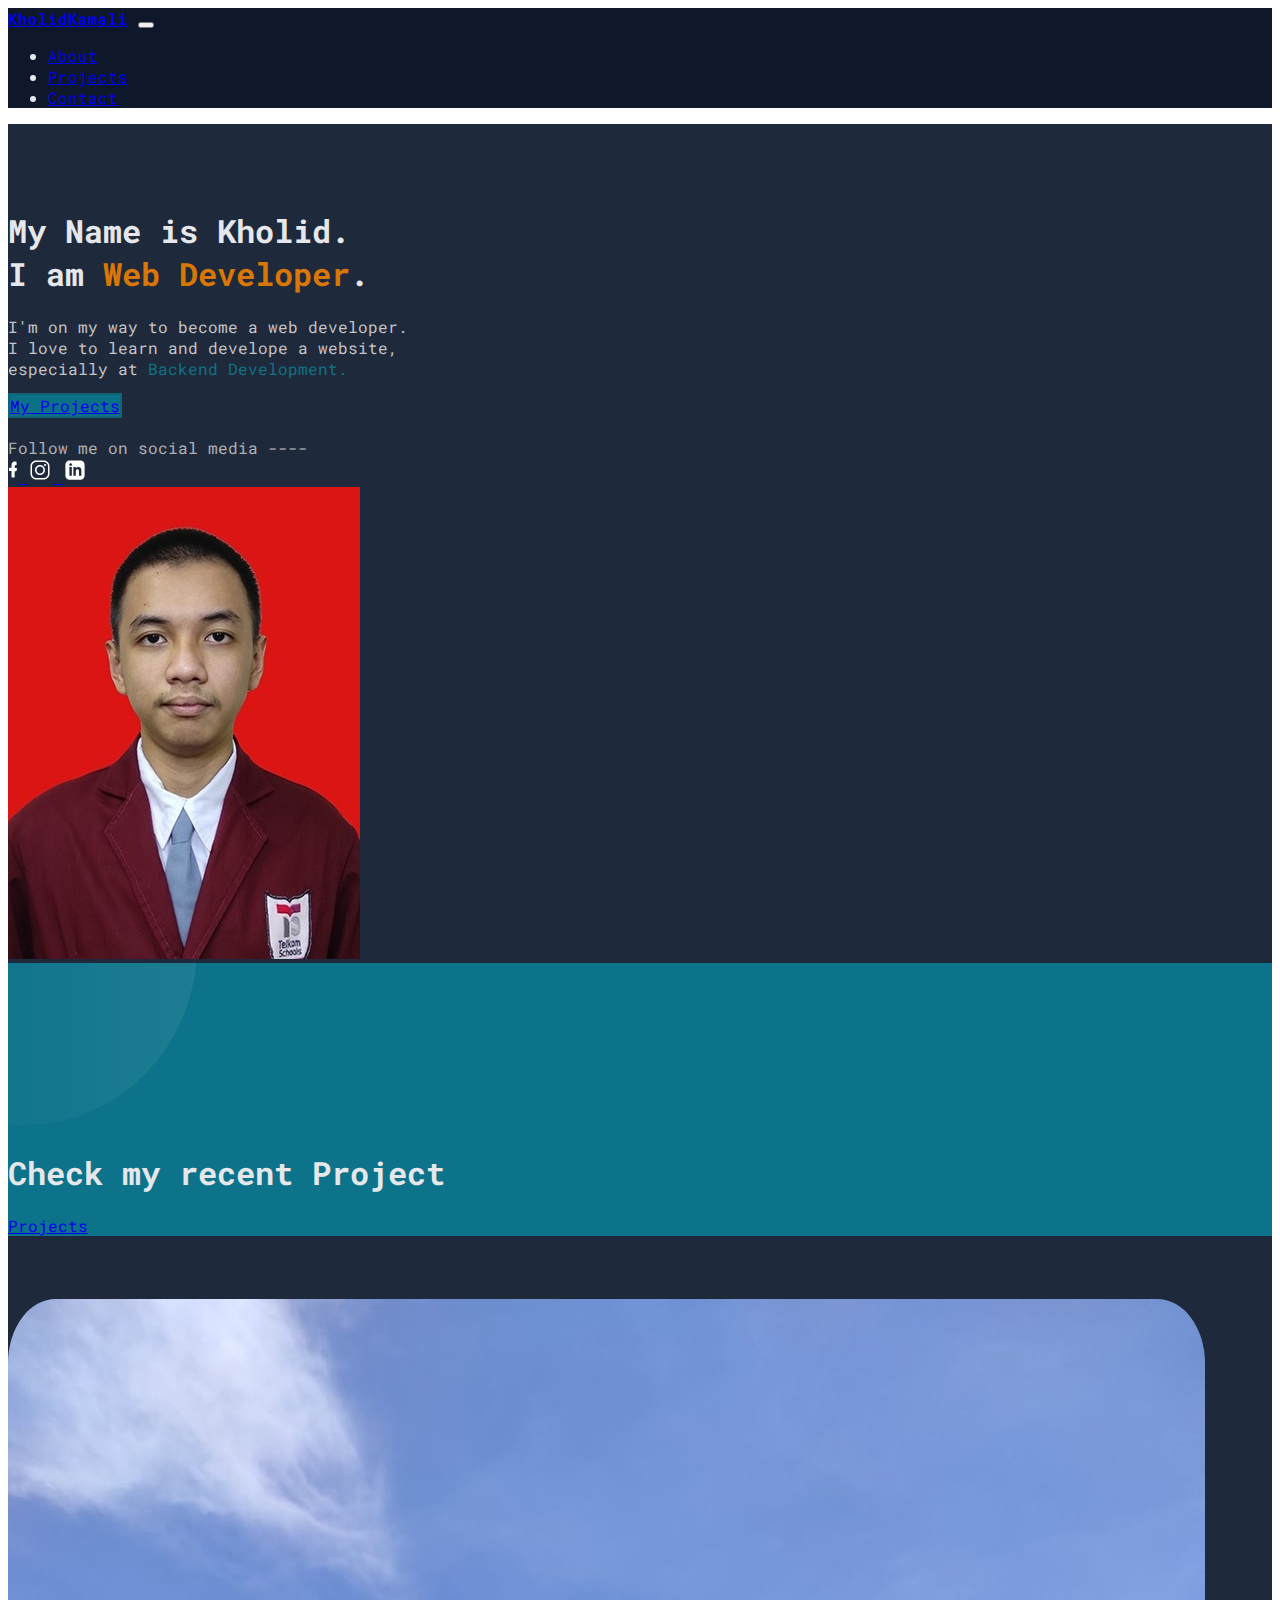
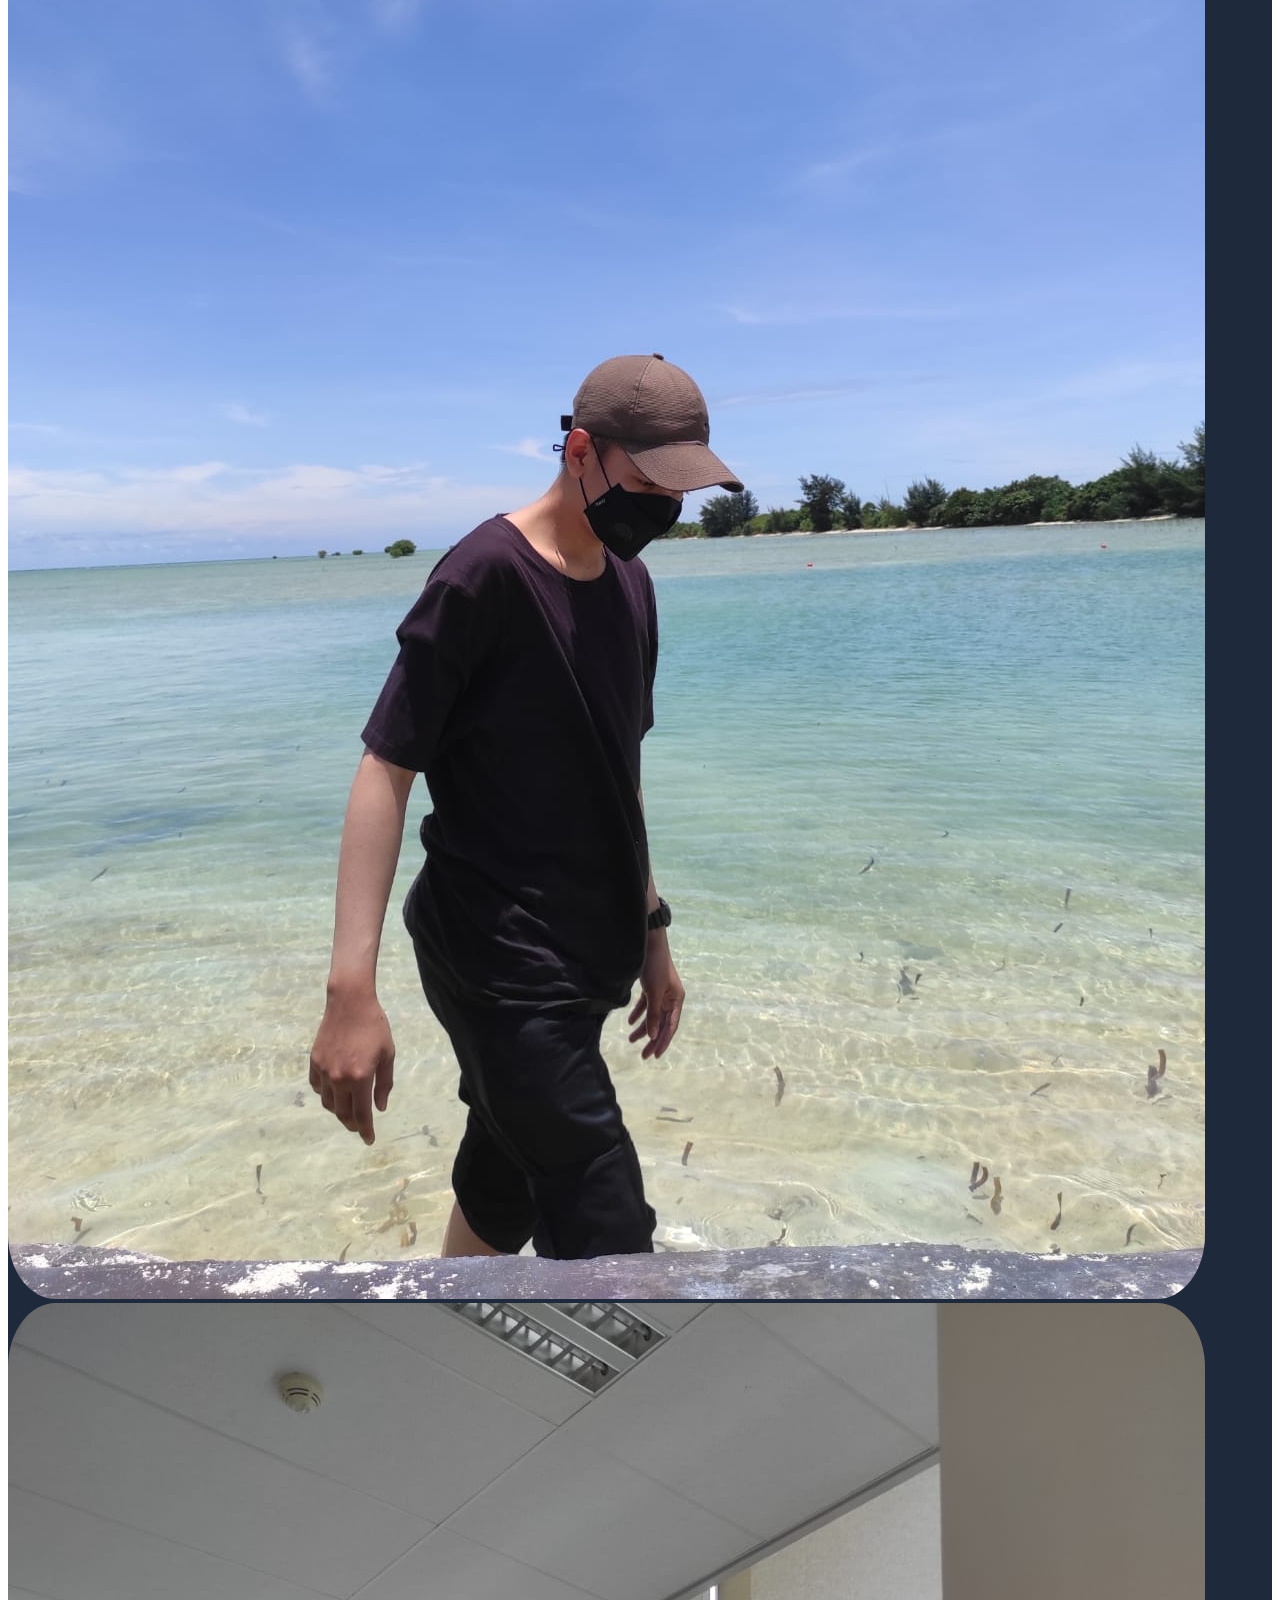
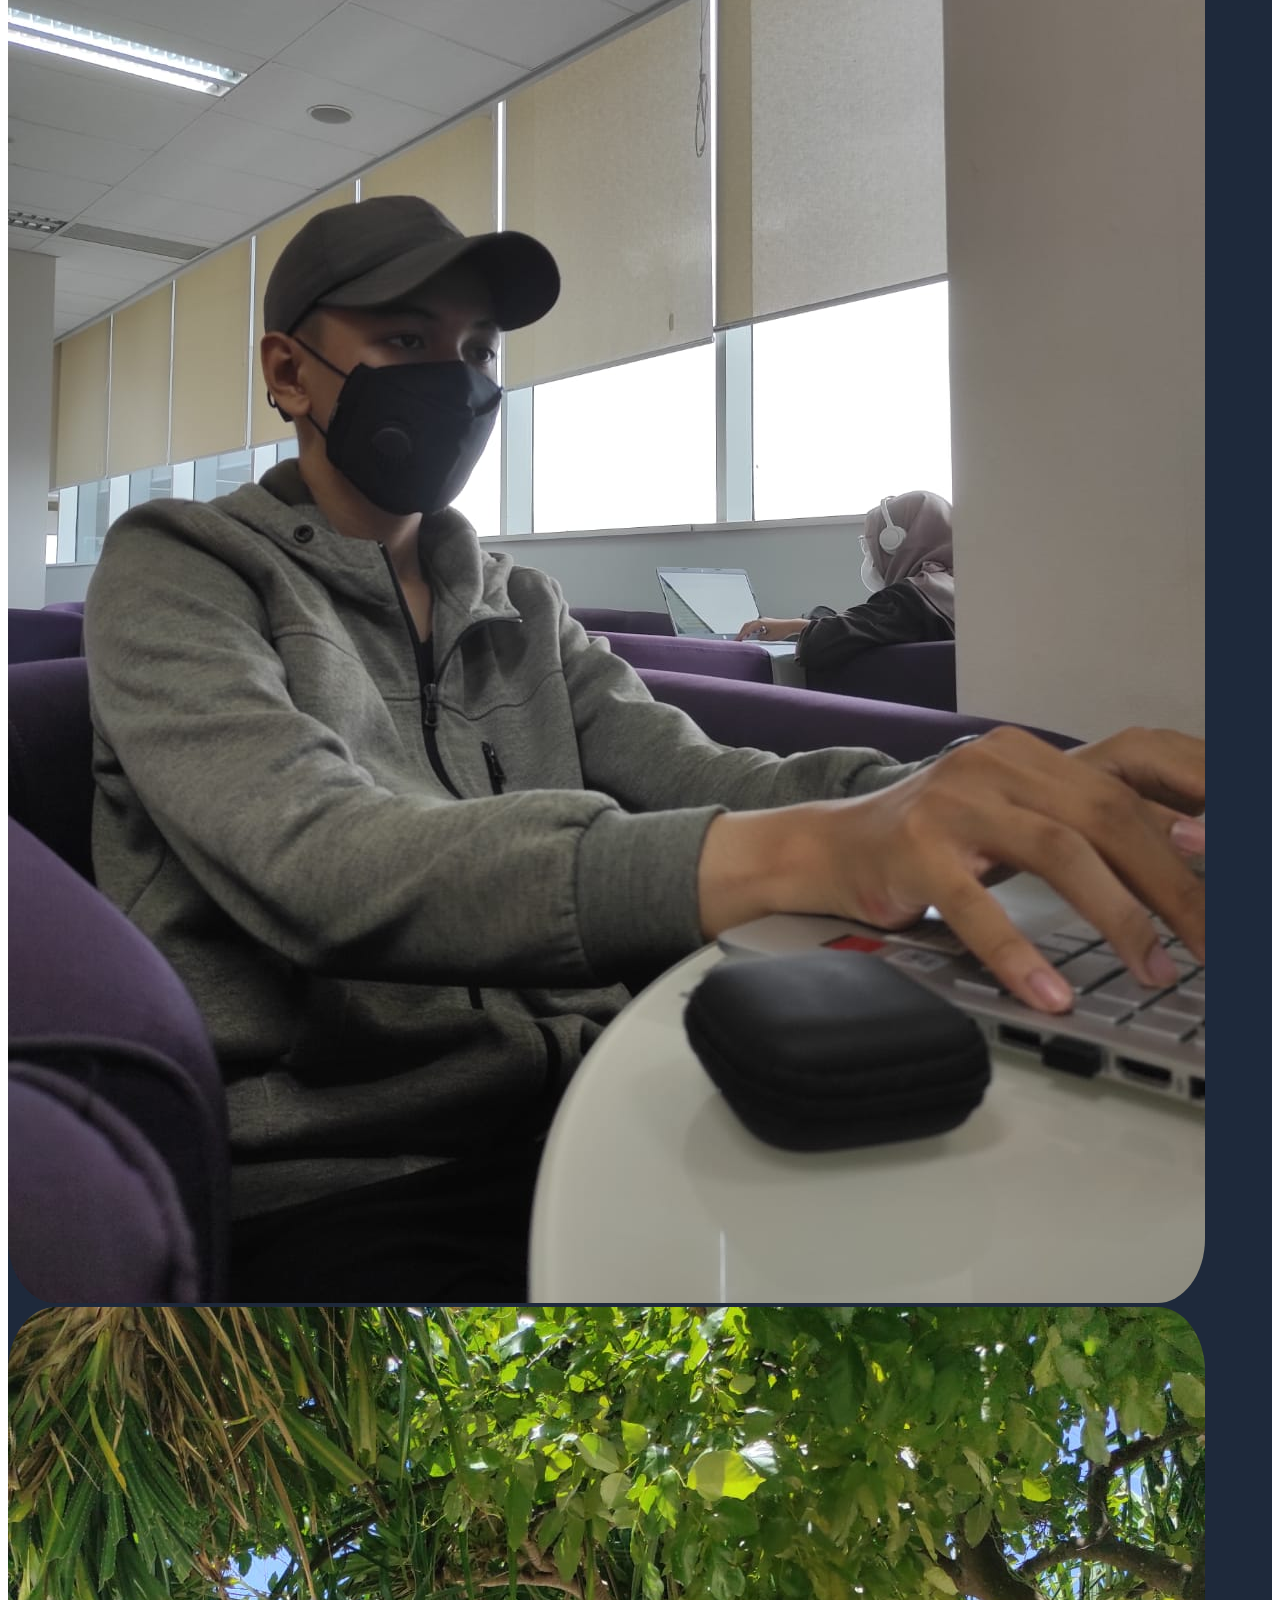
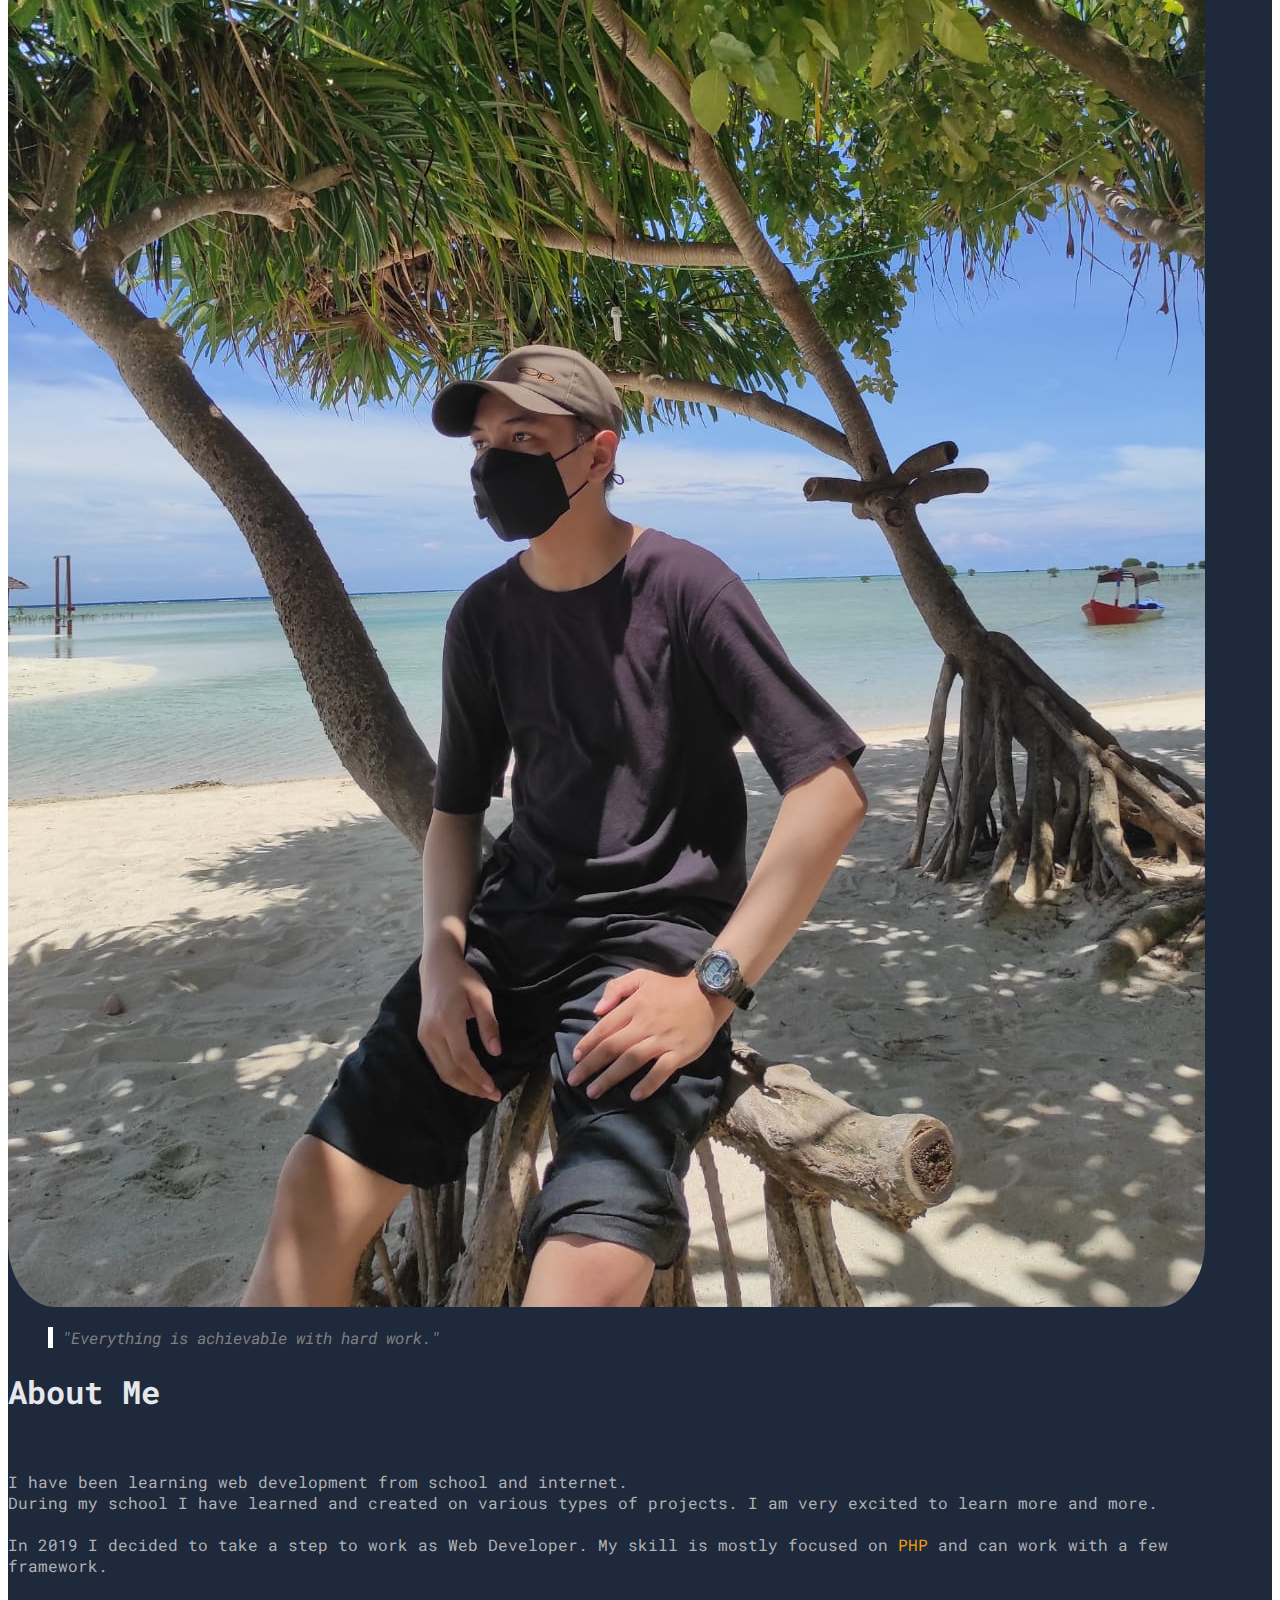
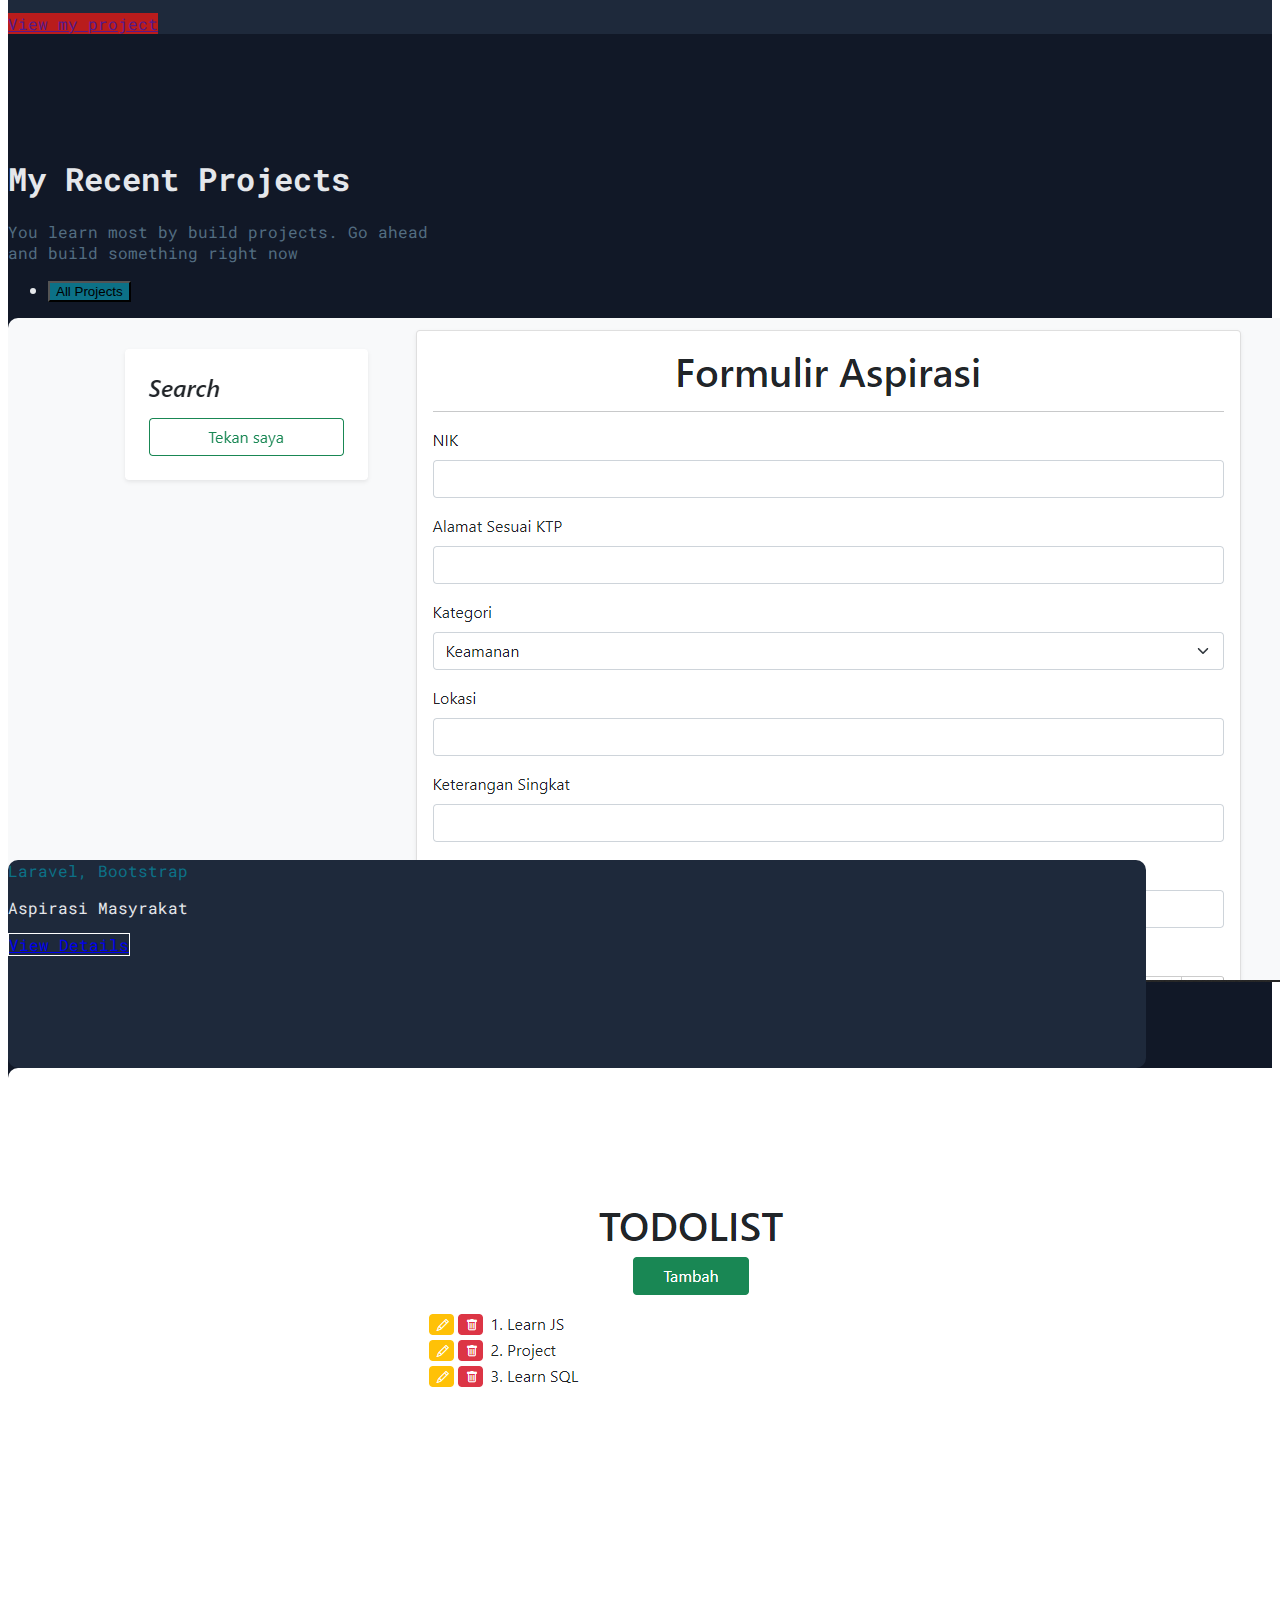
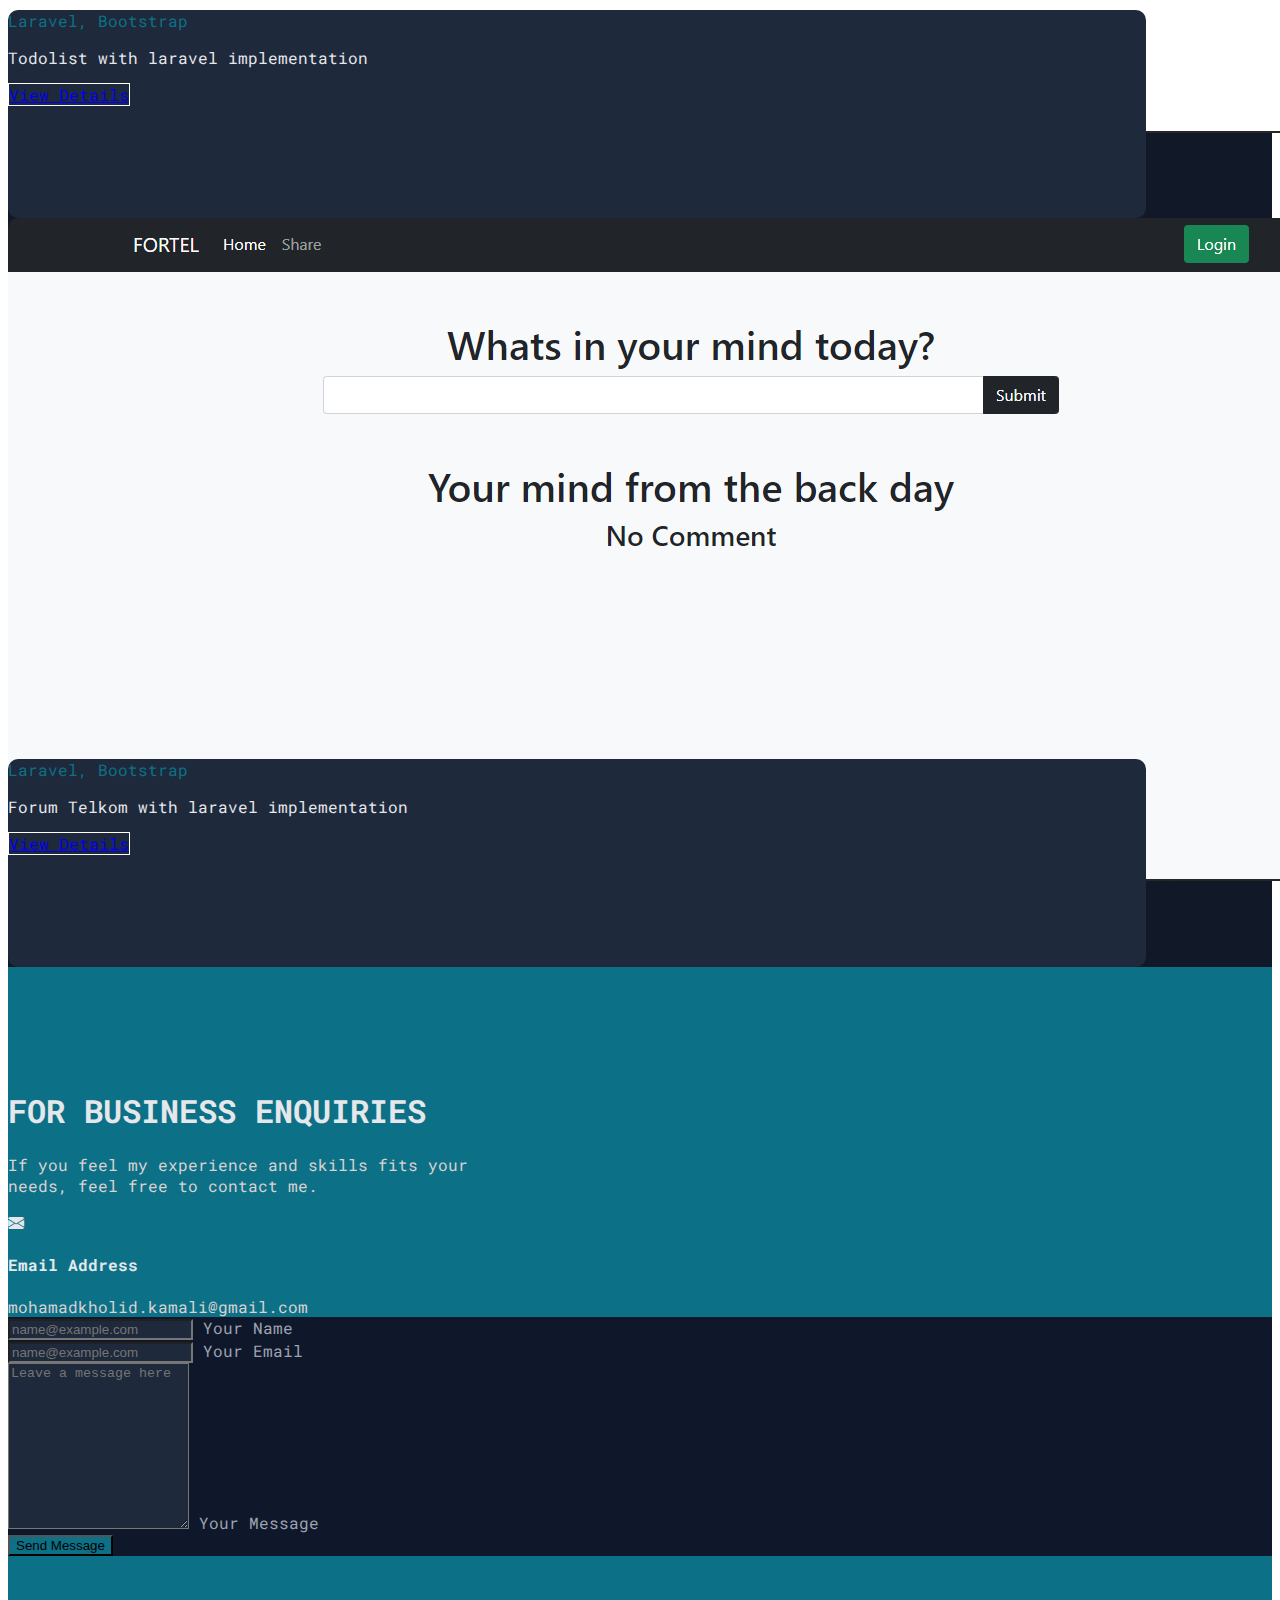
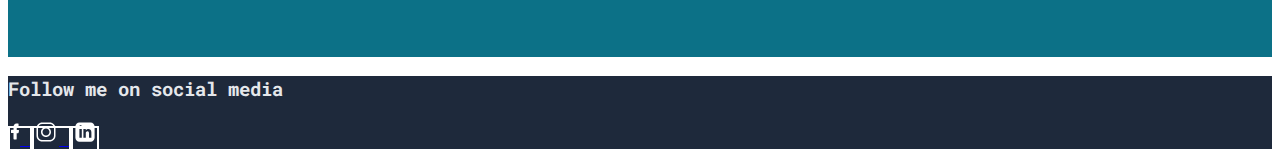
==== index.html @ e08e9ad6 "V2 Portfolio" ====
<!doctype html>
<html lang="en">

<head>
    <meta charset="utf-8">
    <meta name="viewport" content="width=device-width, initial-scale=1">
    <title>Mohamad Kholid Kamali - Portfolio</title>
    <link href="https://cdn.jsdelivr.net/npm/bootstrap@5.2.0-beta1/dist/css/bootstrap.min.css" rel="stylesheet"
        integrity="sha384-0evHe/X+R7YkIZDRvuzKMRqM+OrBnVFBL6DOitfPri4tjfHxaWutUpFmBp4vmVor" crossorigin="anonymous">
    <link href="https://fonts.googleapis.com/css2?family=Roboto+Mono:wght@500&display=swap" rel="stylesheet">
    <link rel="stylesheet" href="https://cdn.jsdelivr.net/npm/bootstrap-icons@1.8.3/font/bootstrap-icons.css">
    <link rel="stylesheet" href="style.css">
</head>

<body>
    <!-- Navbar -->
    <nav class="navbar sticky-top navbar-expand-lg navbar-dark" style="background-color: #0F172A;">
        <div class="container">
            <a class="navbar-brand ps-1 fs-3" style="font-weight: bold;" href="#">KholidKamali</a>
            <button class="navbar-toggler" type="button" data-bs-toggle="collapse" data-bs-target="#navbarNav"
                aria-controls="navbarNav" aria-expanded="false" aria-label="Toggle navigation">
                <span class="navbar-toggler-icon"></span>
            </button>
            <div class="collapse navbar-collapse justify-content-end" id="navbarNav">
                <ul class="navbar-nav">
                    <li class="nav-item px-3 py-2">
                        <a class="nav-link" aria-current="page" href="#about">About</a>
                    </li>
                    <li class="nav-item px-3 py-2">
                        <a class="nav-link" aria-current="page" href="#project">Projects</a>
                    </li>
                    <li class="nav-item px-3 py-2">
                        <a class="nav-link" aria-current="page" href="#contact">Contact</a>
                    </li>
                </ul>
            </div>
        </div>
    </nav>

    <main style="background-color: #1E293B;" data-bs-spy="scroll" data-bs-target="#navbar-example2" data-bs-root-margin="0px 0px -40%" data-bs-smooth-scroll="true" class="scrollspy-example" tabindex="0">

        <!-- Hero -->
        <div class="px-2 pb-5 text-white container" style="padding-top: 5%;">
            <div class="row pb-4">
                <div class="col-md-8">
                    <h1 style="color: #E5E7EB;">
                        My Name is Kholid. <br>
                        I am <span style="color: #D97706;">Web Developer</span>.
                    </h1>
                    <p class="my-4 fs-5" style="color: #c4c4c7;" >
                        I'm on my way to become a web developer. <br>
                        I love to learn and develope a website, <br>
                        especially at <span style="color: #117185;" id="hero-backend">Backend Development.</span>
                    </p>
                    <a href="#project" class="btn btn-lg py-3 px-4 mt-4 mb-5 text-white" style="font-size: 1rem;" id="hero-button">My Projects</a> <br><br>
                    <span style="color: #b0b1b5;">Follow me on social media ----</span>
                    <div class="mt-2 mb-4">
                        <a href="https://web.facebook.com/kholid.kamali.1" class="btn rounded-circle px-3 py-2" style="border: 2px;" id="sosmed">
                            <svg width="10" height="23" viewBox="-1 2 10 16" class="fill-current" style="fill: white;">
                                <path d="M7.43902 6.4H6.19918H5.75639V5.88387V4.28387V3.76774H6.19918H7.12906C7.3726 3.76774 7.57186 3.56129 7.57186 3.25161V0.516129C7.57186 0.232258 7.39474 0 7.12906 0H5.51285C3.76379 0 2.54609 1.44516 2.54609 3.5871V5.83226V6.34839H2.10329H0.597778C0.287819 6.34839 0 6.63226 0 7.04516V8.90323C0 9.26452 0.243539 9.6 0.597778 9.6H2.05902H2.50181V10.1161V15.3032C2.50181 15.6645 2.74535 16 3.09959 16H5.18075C5.31359 16 5.42429 15.9226 5.51285 15.8194C5.60141 15.7161 5.66783 15.5355 5.66783 15.3806V10.1419V9.62581H6.13276H7.12906C7.41688 9.62581 7.63828 9.41935 7.68256 9.10968V9.08387V9.05806L7.99252 7.27742C8.01466 7.09677 7.99252 6.89032 7.85968 6.68387C7.8154 6.55484 7.61614 6.42581 7.43902 6.4Z"></path>
                            </svg>
                        </a>
                        <a href="https://www.instagram.com/kholid_kk/" class="btn rounded-circle px-2 py-2" style="border: 2px;" id="sosmed">
                            <svg xmlns="http://www.w3.org/2000/svg" viewBox="0 0 50 50" width="25px" height="25px" class="fill-current" style="fill: white;">
                                <path d="M 16.5 5 C 10.16639 5 5 10.16639 5 16.5 L 5 31.5 C 5 37.832757 10.166209 43 16.5 43 L 31.5 43 C 37.832938 43 43 37.832938 43 31.5 L 43 16.5 C 43 10.166209 37.832757 5 31.5 5 L 16.5 5 z M 16.5 8 L 31.5 8 C 36.211243 8 40 11.787791 40 16.5 L 40 31.5 C 40 36.211062 36.211062 40 31.5 40 L 16.5 40 C 11.787791 40 8 36.211243 8 31.5 L 8 16.5 C 8 11.78761 11.78761 8 16.5 8 z M 34 12 C 32.895 12 32 12.895 32 14 C 32 15.105 32.895 16 34 16 C 35.105 16 36 15.105 36 14 C 36 12.895 35.105 12 34 12 z M 24 14 C 18.495178 14 14 18.495178 14 24 C 14 29.504822 18.495178 34 24 34 C 29.504822 34 34 29.504822 34 24 C 34 18.495178 29.504822 14 24 14 z M 24 17 C 27.883178 17 31 20.116822 31 24 C 31 27.883178 27.883178 31 24 31 C 20.116822 31 17 27.883178 17 24 C 17 20.116822 20.116822 17 24 17 z"></path>
                            </svg>
                        </a>
                        <a href="http://www.linkedin.com/in/kholidkamali" class="btn rounded-circle px-2 py-2" style="border: 2px;" id="sosmed">
                            <svg xmlns="http://www.w3.org/2000/svg" width="24" height="24" viewBox="-3 -2 30 30" style="fill: white;">
                                <path d="M19 0h-14c-2.761 0-5 2.239-5 5v14c0 2.761 2.239 5 5 5h14c2.762 0 5-2.239 5-5v-14c0-2.761-2.238-5-5-5zm-11 19h-3v-11h3v11zm-1.5-12.268c-.966 0-1.75-.79-1.75-1.764s.784-1.764 1.75-1.764 1.75.79 1.75 1.764-.783 1.764-1.75 1.764zm13.5 12.268h-3v-5.604c0-3.368-4-3.113-4 0v5.604h-3v-11h3v1.765c1.396-2.586 7-2.777 7 2.476v6.759z"/>
                            </svg>
                        </a>
                    </div>
                </div>
                <div class="col-md-4">
                    <img src="/img/hero_img.jpg" alt="" class="">
                    <!-- <span id="hero-circle">
                        <svg width="93" height="93" viewBox="0 0 93 93" fill="none" xmlns="http://www.w3.org/2000/svg">
                            <circle cx="2.5" cy="2.5" r="2.5" fill="#3056D3"></circle>
                            <circle cx="2.5" cy="24.5" r="2.5" fill="#3056D3"></circle>
                            <circle cx="2.5" cy="46.5" r="2.5" fill="#3056D3"></circle>
                            <circle cx="2.5" cy="68.5" r="2.5" fill="#3056D3"></circle>
                            <circle cx="2.5" cy="90.5" r="2.5" fill="#3056D3"></circle>
                            <circle cx="24.5" cy="2.5" r="2.5" fill="#3056D3"></circle>
                            <circle cx="24.5" cy="24.5" r="2.5" fill="#3056D3"></circle>
                            <circle cx="24.5" cy="46.5" r="2.5" fill="#3056D3"></circle>
                            <circle cx="24.5" cy="68.5" r="2.5" fill="#3056D3"></circle>
                            <circle cx="24.5" cy="90.5" r="2.5" fill="#3056D3"></circle>
                            <circle cx="46.5" cy="2.5" r="2.5" fill="#3056D3"></circle>
                            <circle cx="46.5" cy="24.5" r="2.5" fill="#3056D3"></circle>
                            <circle cx="46.5" cy="46.5" r="2.5" fill="#3056D3"></circle>
                            <circle cx="46.5" cy="68.5" r="2.5" fill="#3056D3"></circle>
                            <circle cx="46.5" cy="90.5" r="2.5" fill="#3056D3"></circle>
                            <circle cx="68.5" cy="2.5" r="2.5" fill="#3056D3"></circle>
                            <circle cx="68.5" cy="24.5" r="2.5" fill="#3056D3"></circle>
                            <circle cx="68.5" cy="46.5" r="2.5" fill="#3056D3"></circle>
                            <circle cx="68.5" cy="68.5" r="2.5" fill="#3056D3"></circle>
                            <circle cx="68.5" cy="90.5" r="2.5" fill="#3056D3"></circle>
                            <circle cx="90.5" cy="2.5" r="2.5" fill="#3056D3"></circle>
                            <circle cx="90.5" cy="24.5" r="2.5" fill="#3056D3"></circle>
                            <circle cx="90.5" cy="46.5" r="2.5" fill="#3056D3"></circle>
                            <circle cx="90.5" cy="68.5" r="2.5" fill="#3056D3"></circle>
                            <circle cx="90.5" cy="90.5" r="2.5" fill="#3056D3"></circle>
                        </svg>
                    </span> -->
                </div>
            </div>
        </div>

        <!-- Action button : Project -->
        <div class="container-fluid w-100" style="background-color: #0d738a;">
            <span class="position-absolute  h-50 z-[-1]">
                <svg width="189" height="162" viewBox="0 0 189 162" fill="none" xmlns="http://www.w3.org/2000/svg">
                    <ellipse cx="16" cy="-16.5" rx="173" ry="178.5" transform="rotate(180 16 -16.5)" fill="url(#paint0_linear)"></ellipse>
                    <defs>
                        <linearGradient id="paint0_linear" x1="-157" y1="-107.754" x2="98.5011" y2="-106.425" gradientUnits="userSpaceOnUse">
                            <stop stop-color="white" stop-opacity="0.07"></stop>
                            <stop offset="1" stop-color="white" stop-opacity="0"></stop>
                        </linearGradient>
                    </defs>
                </svg>
            </span>
            <div class="container py-5">
                <div class="row">
                    <div class="col-md-10">
                        <h1>Check my recent Project</h1>
                    </div>
                    <div class="col-md-2">
                        <a href="#project" class="btn btn-danger px-4 py-3">Projects</a>
                    </div>
                </div>
            </div>
        </div>

        <!-- About -->
        <div class="container pb-5" style="margin-top: 5%;" id="about">
            <div class="row">
                <div class="col-md-6">
                    <div class="row">
                        <div class="col-6">
                            <img src="/img/me2.jpg" class="w-100 mb-4" style="border-radius: 4%;">
                            <img src="/img/me3.jpg" class="w-100 mb-4" style="border-radius: 4%;">
                        </div>
                        <div class="col-6 d-flex align-self-center">
                            <img src="/img/me1.jpg" class="w-100 mb-4" style="border-radius: 4%;">
                        </div>
                    </div>
                </div>
                <div class="col-md-1"></div>
                <div class="col-md-5 d-flex align-self-center">
                    <div>
                        <blockquote>
                            <span style="border-right: 5px solid white;"></span> 
                            <em style="color: grey;">&nbsp;"Everything is achievable with hard work."</em>
                        </blockquote>
                        <h1>About Me</h1> <br>
                        <p style="color: #b0b1b5; font-size:medium">
                            I have been learning web development from school and internet. <br>
                            During my school I have learned and created on various types of projects. I am very excited to learn more and more.
                            <br><br>
                            In 2019 I decided to take a step to work as Web Developer. My skill is mostly focused on 
                            <span style="color: #F59E0B;">PHP</span> and can work with a few framework.
                            <br><br>
                        </p>
                        <a href="" class="btn px-4 py-3 text-white" style="background-color: #B91C1C;">View my project</a>
                    </div>
                </div>
            </div>
        </div>

        <!-- Projects -->
        <div class="container-fluid" style="background-color: #111827; padding-top: 8%;" id="project">
            <div class="text-center pb-5" >
                <h1>My Recent Projects</h1>
                <p style="color: #536D81;" class="fs-5">
                    You learn most by build projects. Go ahead <br>
                    and build something right now
                </p>
            </div>
            <ul class="nav nav-pills mb-3 justify-content-center" id="pills-tab" role="tablist">
                <li class="nav-item" role="presentation">
                    <button class="nav-link active py-3 px-4 mb-5" id="pills-home-tab" data-bs-toggle="pill" data-bs-target="#pills-home" type="button" role="tab" aria-controls="pills-home" aria-selected="true" style="background-color: #0C7187;">
                        All Projects
                    </button>
                </li>
            </ul>
            <div class="tab-content pb-5" id="pills-tabContent">
                <div class="tab-pane fade show active" id="pills-home" role="tabpanel" aria-labelledby="pills-home-tab" tabindex="0">
                    <div class="container">
                        <div class="row">
                            <div class="col-md-4 mb-5">
                                <a href="https://github.com/mkholidkamali/lsp-aspirasi-masyarakat" target="_blank">
                                    <img src="/img/aspirasi.png" alt="" class="w-100" id="project-img" style="border-radius: 10px; position: relative; z-index: 1;">
                                </a>
                                <div class="mx-auto px-3 pt-4 text-center" style="background-color: #1E293B; border-radius: 10px; width: 90%; height: 13rem; margin-top: -10%; position: relative; z-index: 2;">
                                    <span style="color: #0C7187;">Laravel, Bootstrap</span>
                                    <p class="pt-2" style="color: #E5E7EB;">Aspirasi Masyrakat</p>
                                    <a href="https://github.com/mkholidkamali/lsp-aspirasi-masyarakat" target="_blank" class="btn text-white my-2 px-3 py-2" id="project-button">View Details</a>
                                </div>
                            </div>
                            <div class="col-md-4 mb-5">
                                <a href="https://github.com/mkholidkamali/project-laravel-todolist" target="_blank">
                                    <img src="/img/todolist.png" class="w-100" id="project-img" style="border-radius: 10px; position: relative; z-index: 1;">
                                </a>
                                <div class="mx-auto px-3 pt-4 text-center" style="background-color: #1E293B; border-radius: 10px; width: 90%; height: 13rem; margin-top: -10%; position: relative; z-index: 2;">
                                    <span style="color: #0C7187;">Laravel, Bootstrap</span>
                                    <p class="pt-2" style="color: #E5E7EB;">Todolist with laravel implementation</p>
                                    <a href="https://github.com/mkholidkamali/project-laravel-todolist" target="_blank" class="btn text-white my-2 px-3 py-2" id="project-button">View Details</a>
                                </div>
                            </div>
                            <div class="col-md-4 mb-5">
                                <a href="https://github.com/mkholidkamali/project-laravel-fortel" target="_blank">
                                    <img src="/img/fortel.png" alt="" class="w-100" id="project-img" style="border-radius: 10px; position: relative; z-index: 1;">
                                </a>
                                <div class="mx-auto px-3 pt-4 text-center" style="background-color: #1E293B; border-radius: 10px; width: 90%; height: 13rem; margin-top: -10%; position: relative; z-index: 2;">
                                    <span style="color: #0C7187;">Laravel, Bootstrap</span>
                                    <p class="pt-2" style="color: #E5E7EB;">Forum Telkom with laravel implementation</p>
                                    <a href="https://github.com/mkholidkamali/project-laravel-fortel" target="_blank" class="btn text-white my-2 px-3 py-2" id="project-button">View Details</a>
                                </div>
                            </div>
                        </div>
                    </div>
                </div>
            </div>
        </div>

        <!-- Contact -->
        <div class="container-fluid" style="background-color: #0C7187; padding-top: 8%; padding-bottom: 8%;" id="contact">
            <div class="container">
                <div class="row">
                    <div class="col-md-7">
                        <h1 class="pb-2">FOR BUSINESS ENQUIRIES</h1>
                        <p style="color: #dad1d1;">
                            If you feel my experience and skills fits your <br>
                            needs, feel free to contact me.
                        </p>
                        <div class="row pt-4">
                            <div class="col-md-2 text-center align-self-center">
                                <i class="bi bi-envelope-fill fs-2"></i>
                            </div>
                            <div class="col-md-10">
                                <h4>Email Address</h4>
                                <span style="color: #dad1d1;">mohamadkholid.kamali@gmail.com</span>
                            </div>
                        </div>
                    </div>
                    <div class="col-md-5 rounded p-5" style="background-color: #0F172A;">
                        <form action="https://formspree.io/f/moqrrdej" method="post">
                            <div class="form-floating mb-3" style="color: #9CA3AF;">
                                <input type="text" name="name" class="form-control" id="floatingInput" placeholder="name@example.com" style="background-color: #1E293B; color: #9CA3AF;" required>
                                <label for="floatingInput">Your Name</label>
                            </div>
                            <div class="form-floating mb-3" style="color: #9CA3AF;">
                                <input type="email" name="email" class="form-control" id="floatingInput" placeholder="name@example.com" style="background-color: #1E293B; color: #9CA3AF;" required>
                                <label for="floatingInput">Your Email</label>
                            </div>
                            <div class="form-floating" style="color: #9CA3AF;">
                                <textarea class="form-control" name="message" placeholder="Leave a message here" id="floatingTextarea2" style="height: 10rem;background-color: #1E293B; color: #9CA3AF;" required></textarea>
                                <label for="floatingTextarea2">Your Message</label>
                            </div>
                            <div class="mt-4 d-grid gap-2">
                                <button type="submit" name="submit" class="btn text-white" style="background-color: #0C7187;">
                                    Send Message
                                </button>
                            </div>
                        </form>
                    </div>
                </div>
            </div>
        </div>

    </main>

    <footer style="background-color: #1E293B; " class="container-fluid py-4 ">
        <div class="container d-flex justify-content-between">
            <h3 class="align-items-center pt-2">Follow me on social media</h3>
            <div>
                <a href="https://web.facebook.com/kholid.kamali.1" class="btn rounded-circle px-3 py-2" id="footer-sosmed">
                    <svg width="10" height="23" viewBox="-1 2 10 16" class="fill-current" style="fill: white;">
                        <path d="M7.43902 6.4H6.19918H5.75639V5.88387V4.28387V3.76774H6.19918H7.12906C7.3726 3.76774 7.57186 3.56129 7.57186 3.25161V0.516129C7.57186 0.232258 7.39474 0 7.12906 0H5.51285C3.76379 0 2.54609 1.44516 2.54609 3.5871V5.83226V6.34839H2.10329H0.597778C0.287819 6.34839 0 6.63226 0 7.04516V8.90323C0 9.26452 0.243539 9.6 0.597778 9.6H2.05902H2.50181V10.1161V15.3032C2.50181 15.6645 2.74535 16 3.09959 16H5.18075C5.31359 16 5.42429 15.9226 5.51285 15.8194C5.60141 15.7161 5.66783 15.5355 5.66783 15.3806V10.1419V9.62581H6.13276H7.12906C7.41688 9.62581 7.63828 9.41935 7.68256 9.10968V9.08387V9.05806L7.99252 7.27742C8.01466 7.09677 7.99252 6.89032 7.85968 6.68387C7.8154 6.55484 7.61614 6.42581 7.43902 6.4Z"></path>
                    </svg>
                </a>
                <a href="https://www.instagram.com/kholid_kk/" class="btn rounded-circle px-2 py-2" id="footer-sosmed">
                    <svg xmlns="http://www.w3.org/2000/svg" viewBox="0 0 50 50" width="25px" height="25px" class="fill-current" style="fill: white;">
                        <path d="M 16.5 5 C 10.16639 5 5 10.16639 5 16.5 L 5 31.5 C 5 37.832757 10.166209 43 16.5 43 L 31.5 43 C 37.832938 43 43 37.832938 43 31.5 L 43 16.5 C 43 10.166209 37.832757 5 31.5 5 L 16.5 5 z M 16.5 8 L 31.5 8 C 36.211243 8 40 11.787791 40 16.5 L 40 31.5 C 40 36.211062 36.211062 40 31.5 40 L 16.5 40 C 11.787791 40 8 36.211243 8 31.5 L 8 16.5 C 8 11.78761 11.78761 8 16.5 8 z M 34 12 C 32.895 12 32 12.895 32 14 C 32 15.105 32.895 16 34 16 C 35.105 16 36 15.105 36 14 C 36 12.895 35.105 12 34 12 z M 24 14 C 18.495178 14 14 18.495178 14 24 C 14 29.504822 18.495178 34 24 34 C 29.504822 34 34 29.504822 34 24 C 34 18.495178 29.504822 14 24 14 z M 24 17 C 27.883178 17 31 20.116822 31 24 C 31 27.883178 27.883178 31 24 31 C 20.116822 31 17 27.883178 17 24 C 17 20.116822 20.116822 17 24 17 z"></path>
                    </svg>
                </a>
                <a href="http://www.linkedin.com/in/kholidkamali" class="btn rounded-circle px-2 py-2" id="footer-sosmed">
                    <svg xmlns="http://www.w3.org/2000/svg" width="24" height="24" viewBox="-3 -2 30 30" style="fill: white;">
                        <path d="M19 0h-14c-2.761 0-5 2.239-5 5v14c0 2.761 2.239 5 5 5h14c2.762 0 5-2.239 5-5v-14c0-2.761-2.238-5-5-5zm-11 19h-3v-11h3v11zm-1.5-12.268c-.966 0-1.75-.79-1.75-1.764s.784-1.764 1.75-1.764 1.75.79 1.75 1.764-.783 1.764-1.75 1.764zm13.5 12.268h-3v-5.604c0-3.368-4-3.113-4 0v5.604h-3v-11h3v1.765c1.396-2.586 7-2.777 7 2.476v6.759z"/>
                    </svg>
                </a>
            </div>
        </div>
    </footer>


    <script src="https://cdn.jsdelivr.net/npm/bootstrap@5.2.0-beta1/dist/js/bootstrap.bundle.min.js"
        integrity="sha384-pprn3073KE6tl6bjs2QrFaJGz5/SUsLqktiwsUTF55Jfv3qYSDhgCecCxMW52nD2" crossorigin="anonymous">
    </script>
</body>

</html>
---- style.css ----
html {
    scroll-behavior: smooth;
}

body {
    font-family: 'Roboto Mono', monospace;
    color: #E5E7EB;
}

#hero-backend:hover {
    border-bottom: 5px solid #106477;
}

#hero-button {
    background-color: #0C7187;
    border: 2px solid #106477;
}

#hero-button:hover {
    background-color: #106477;
    border: 2px solid #106477;
}

#sosmed:hover {
    background-color: #0C7187;
    border: 2px solid #0C7187;
}

#project-img {
    transition: transform 150ms ease-in-out;
}

#project-img:hover {
    transform: scale(1.1);
}

#project-button {
    border: 1px solid white;
}

#project-button:hover {
    border: 1px solid #0C7187;
    background-color: #0C7187;
}

#footer-sosmed {
    border: 2px solid white;
}

#footer-sosmed:hover {
    background-color: #0C7187;
    border: 2px solid #0C7187;
}

/* #hero-circle {
    position: absolute;
    top: 30%;
    right: 30%;
} */

/* #navbars li {
    padding-top: 10%;
} */
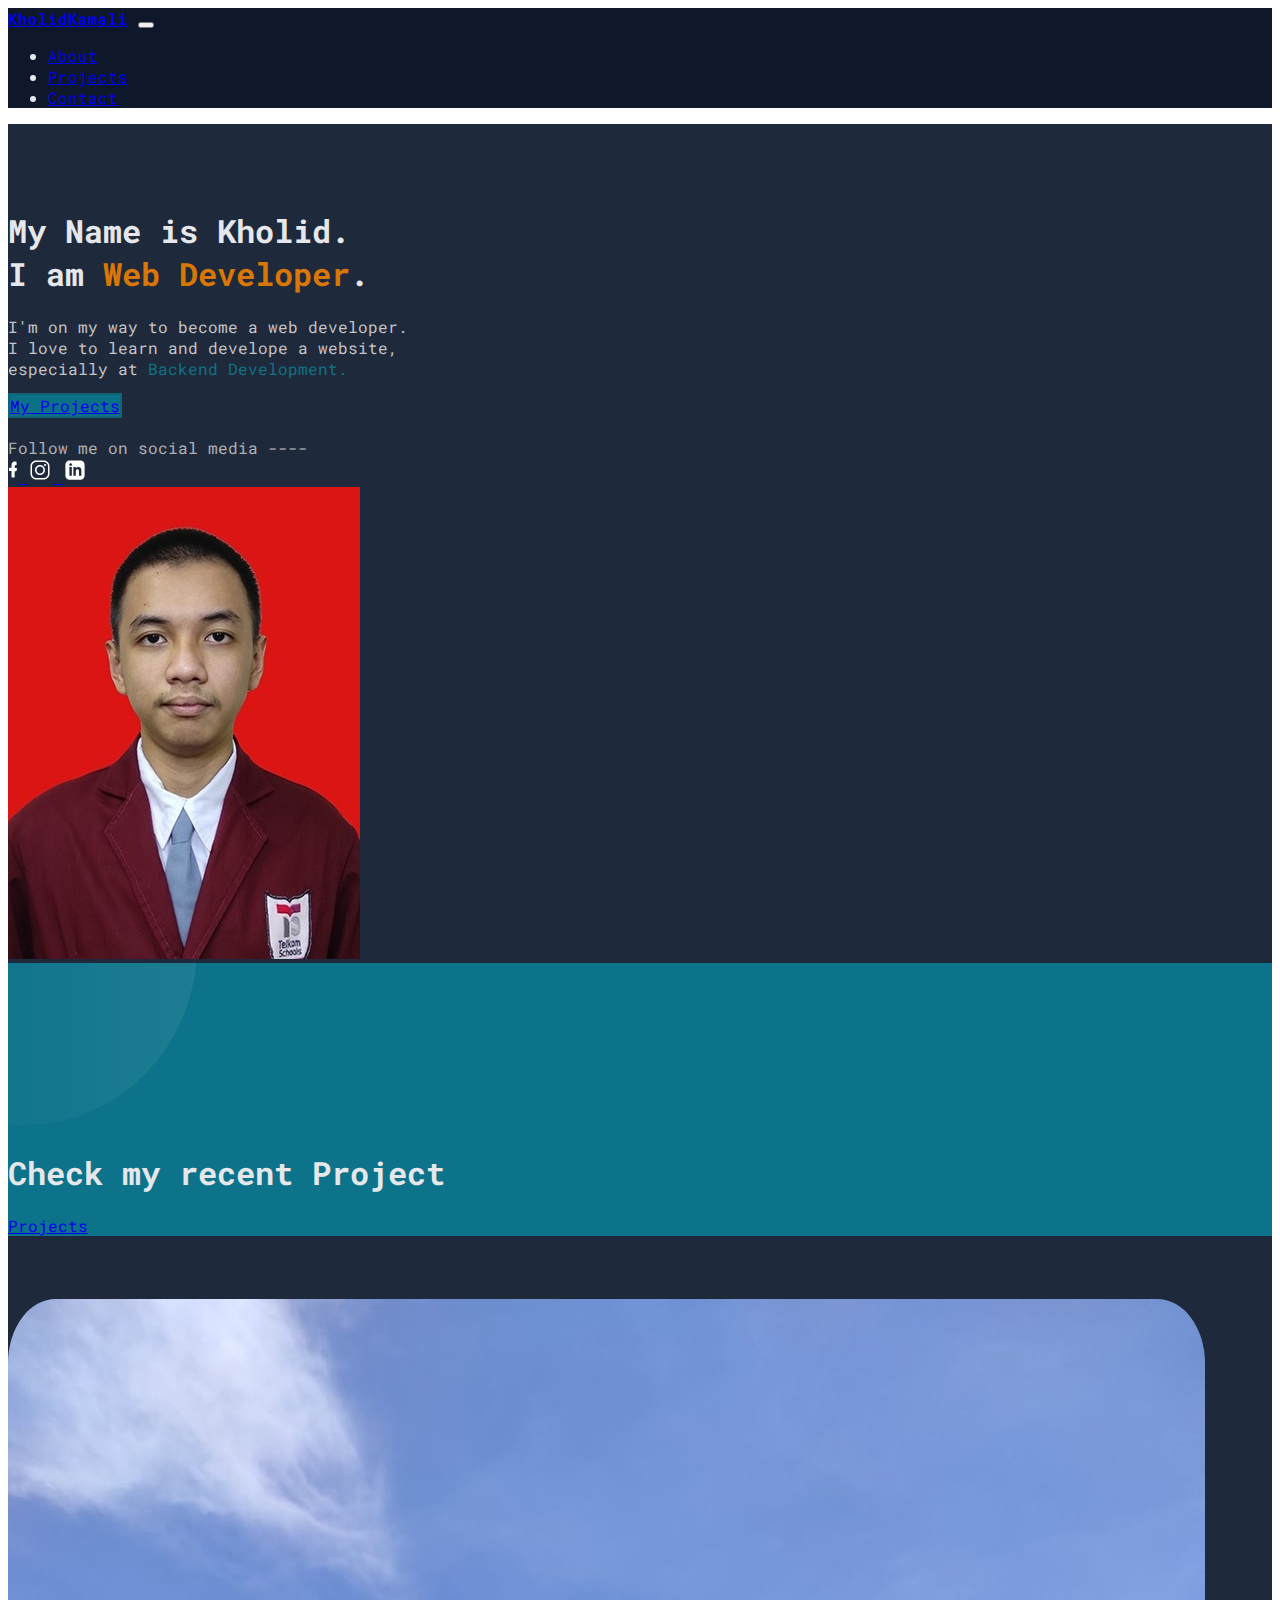
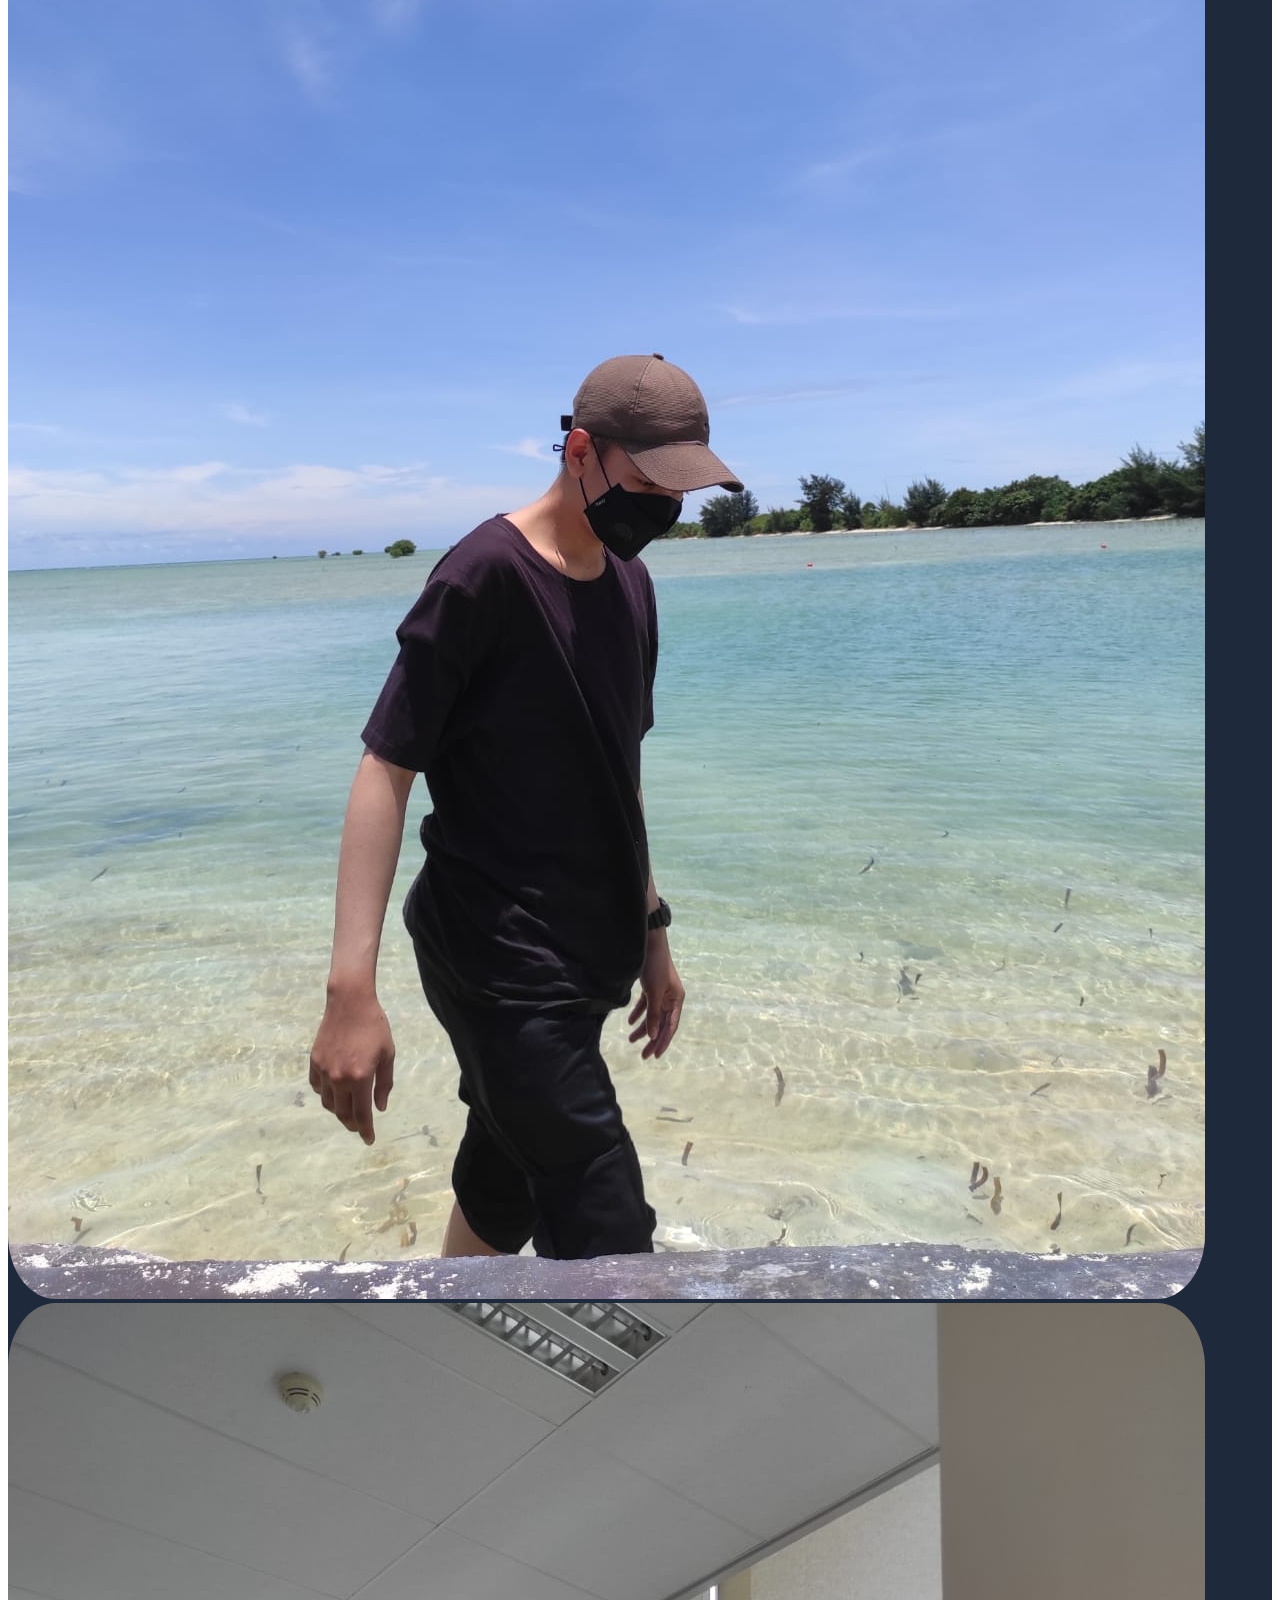
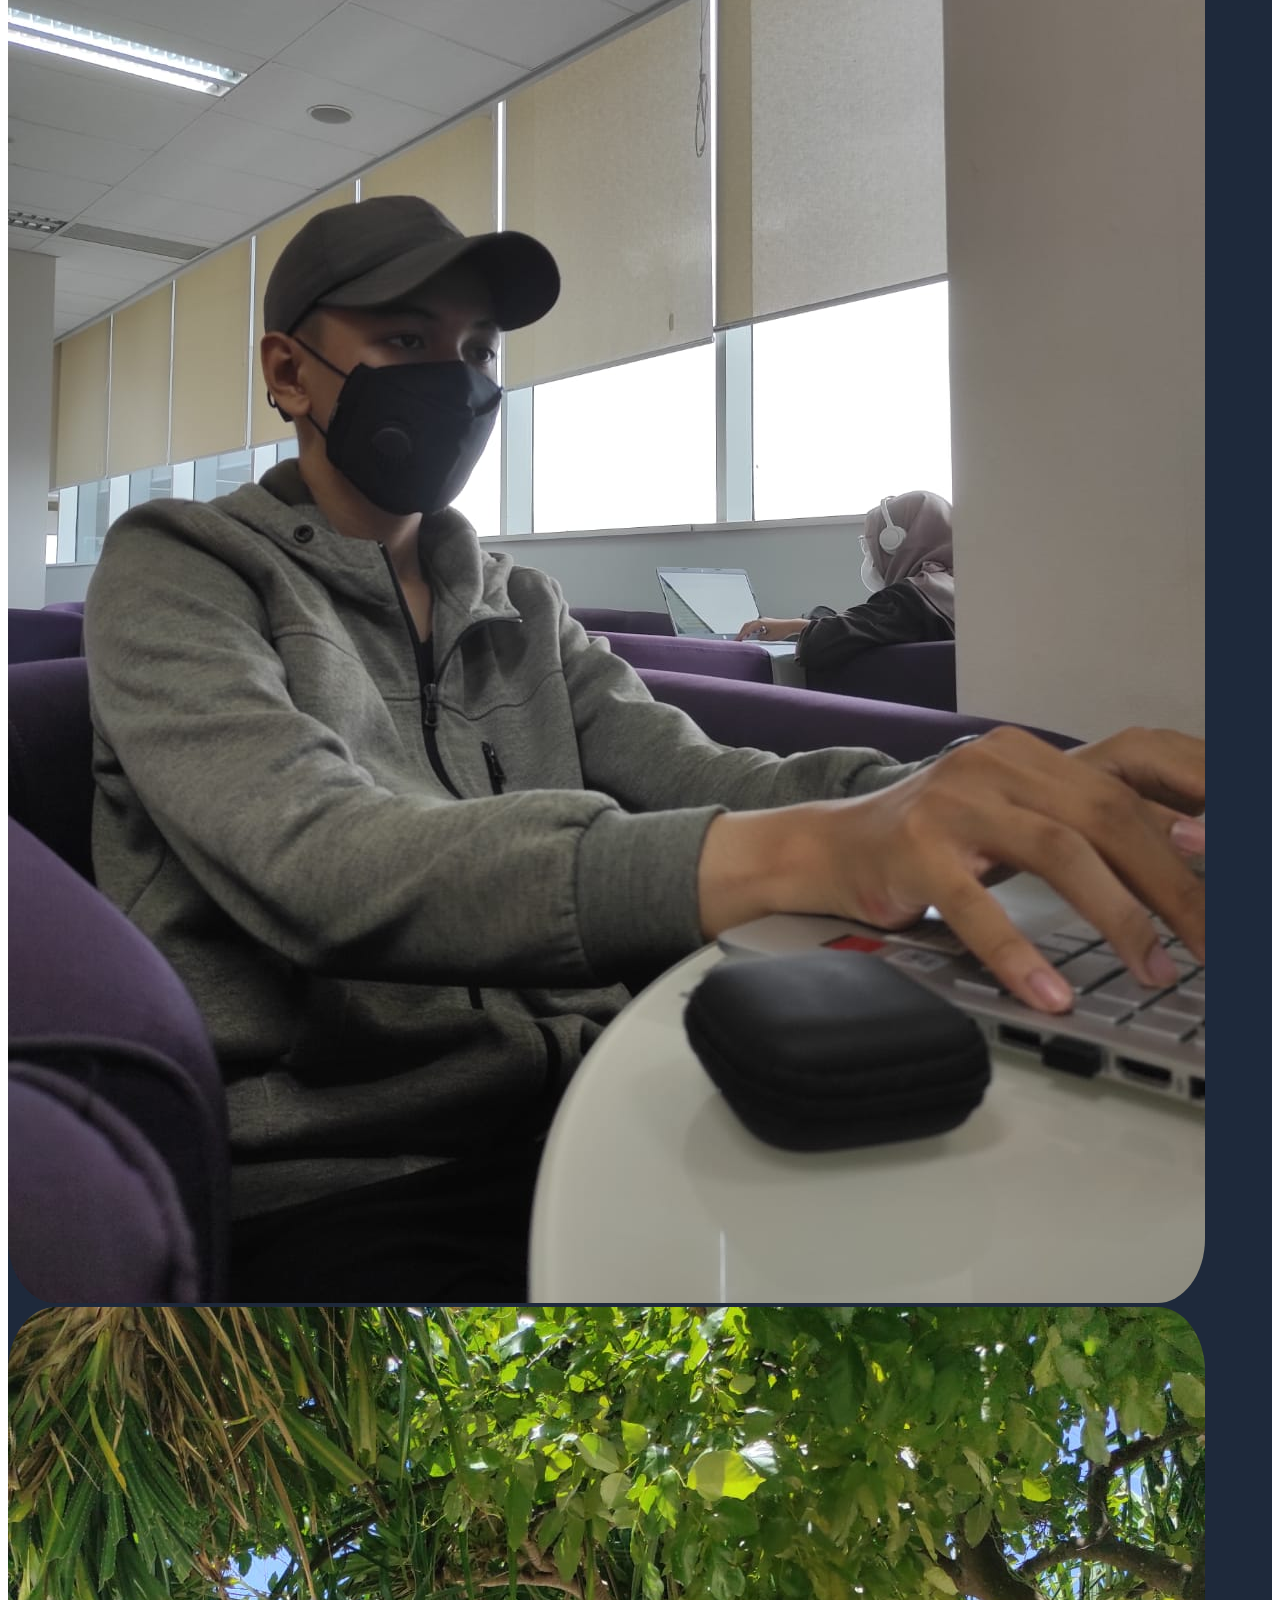
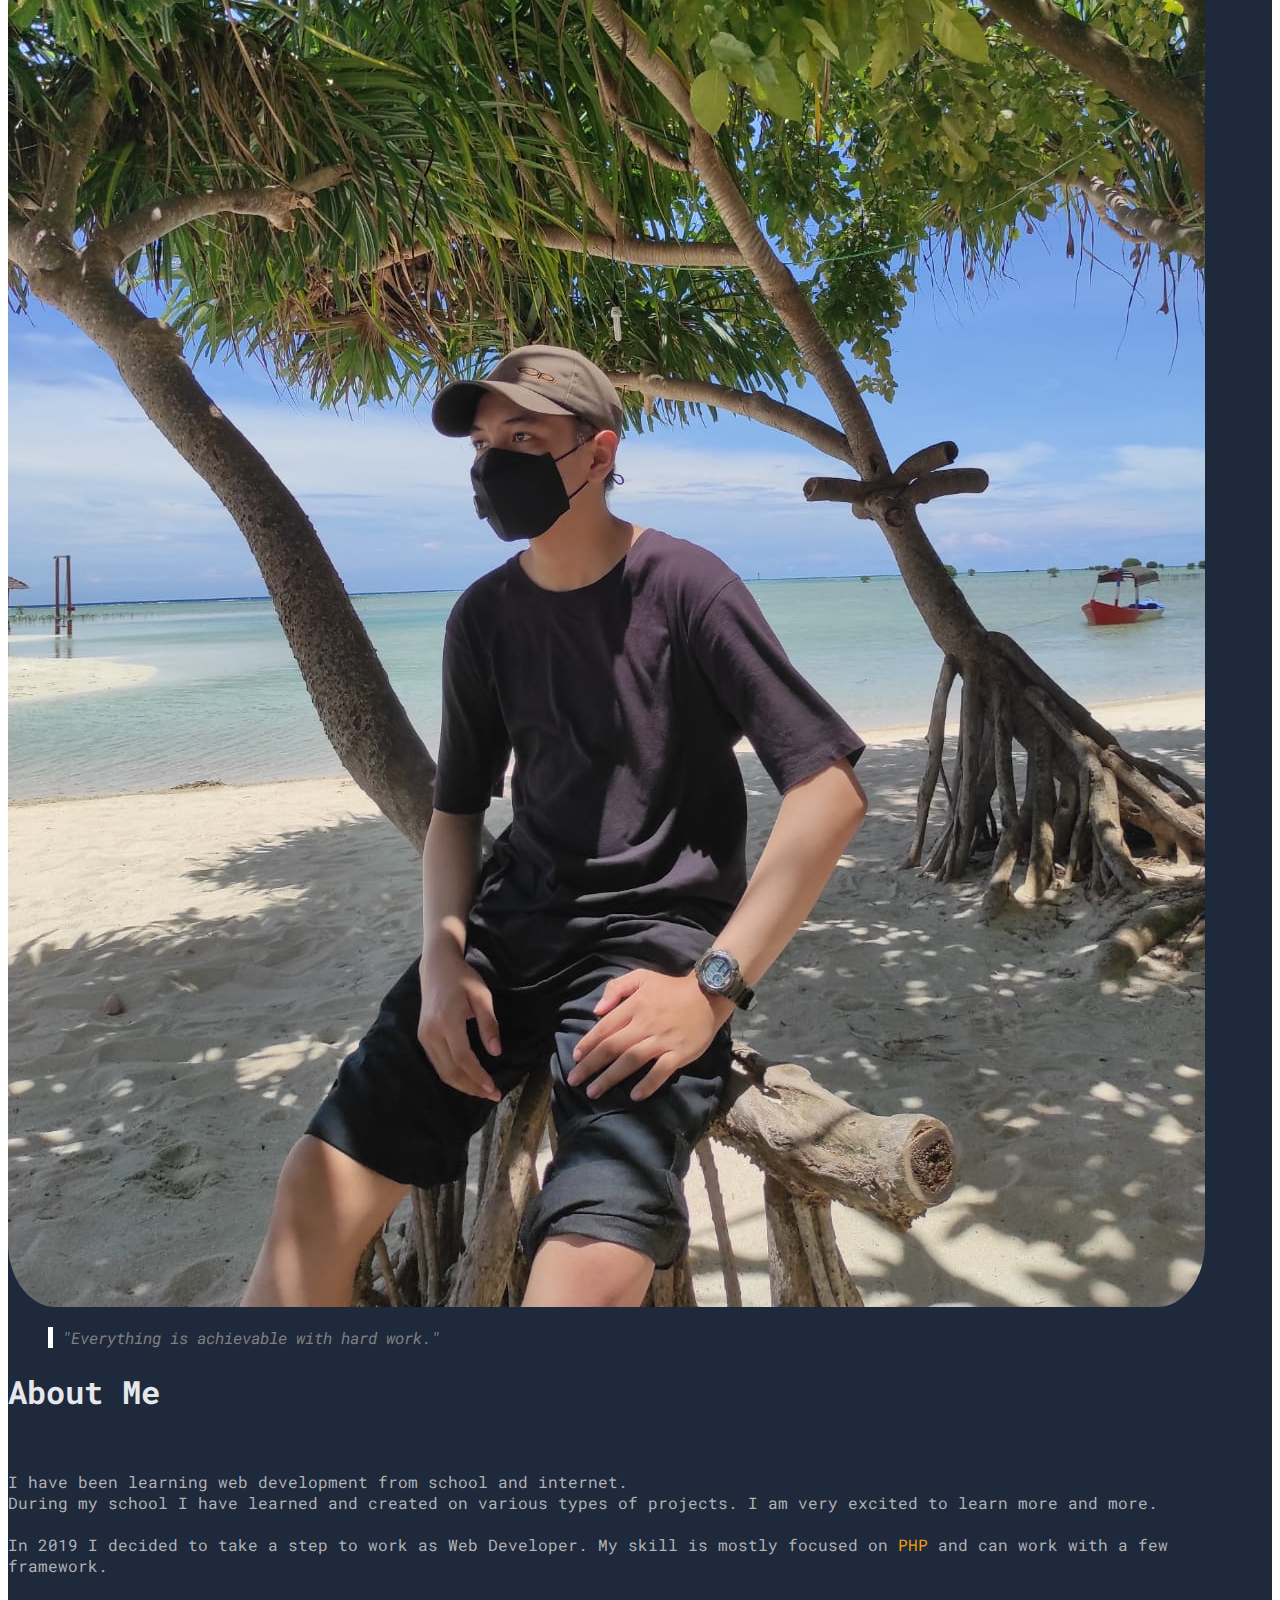
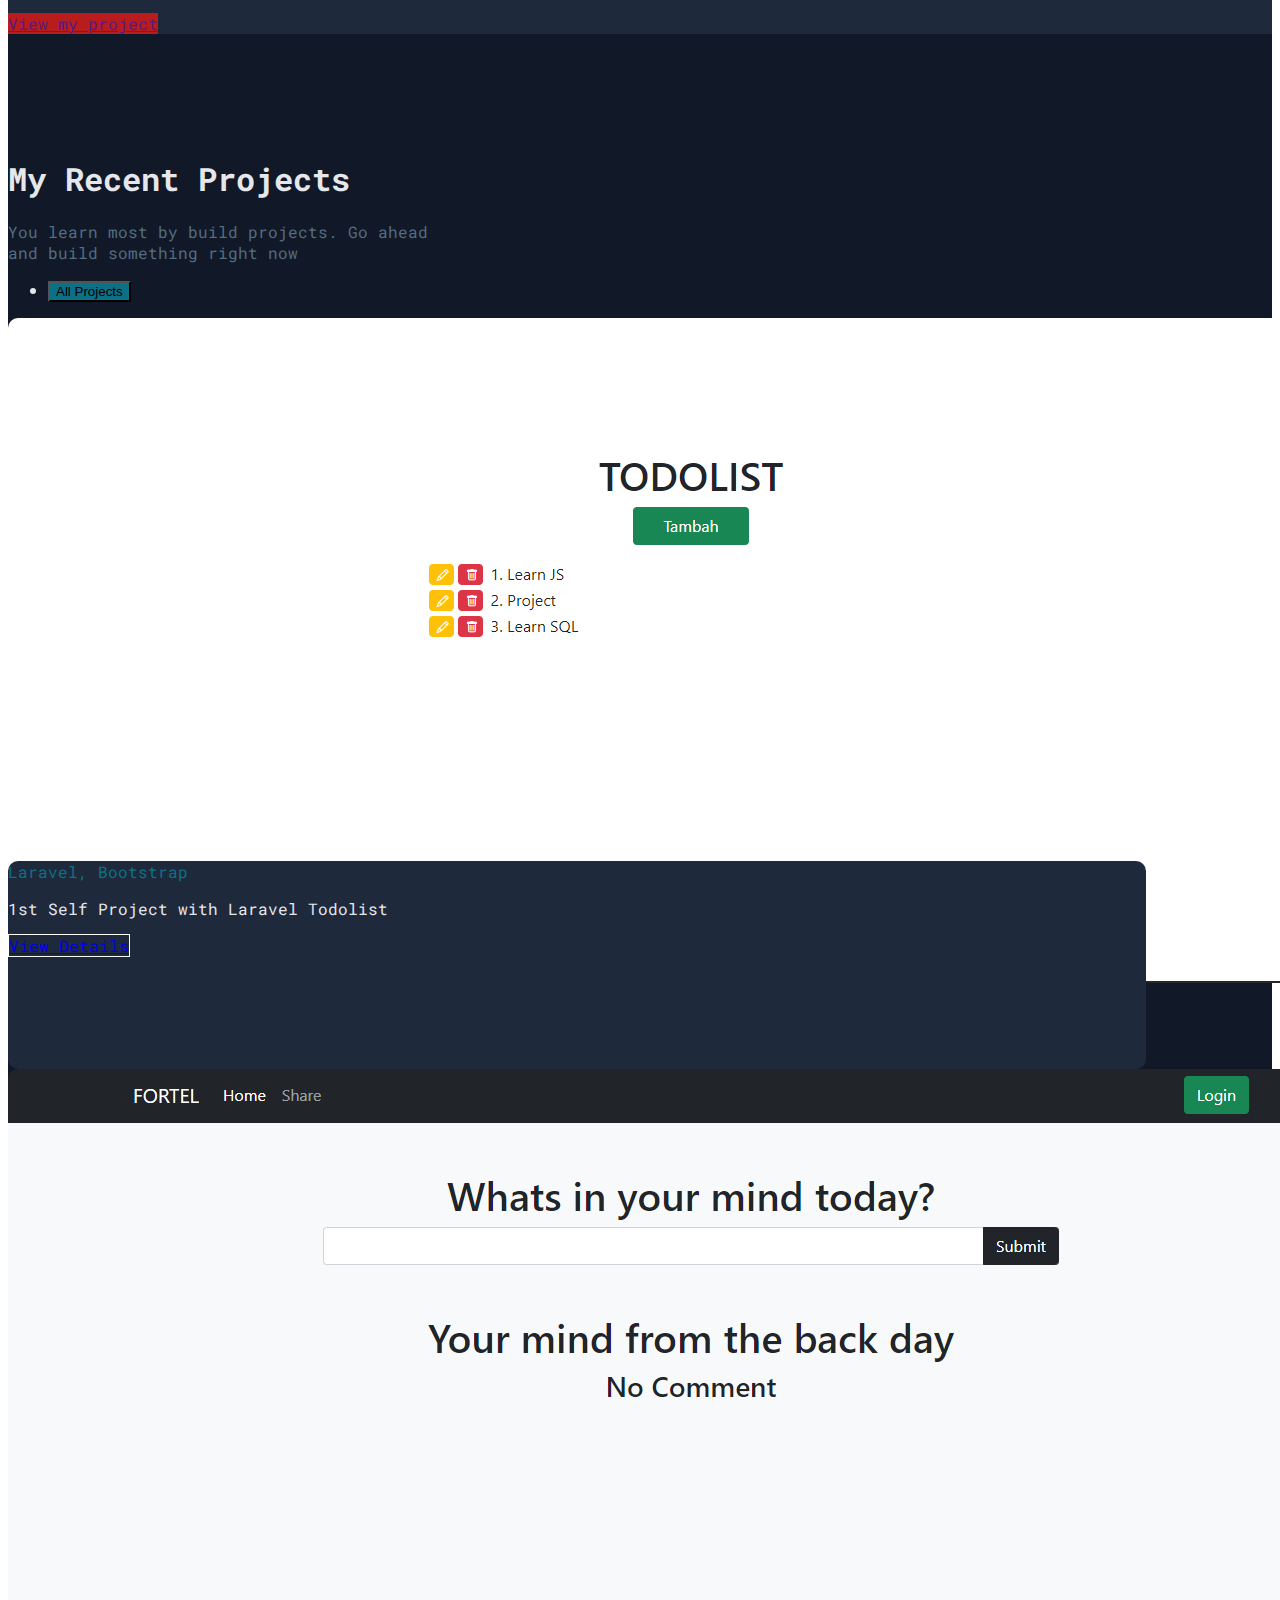
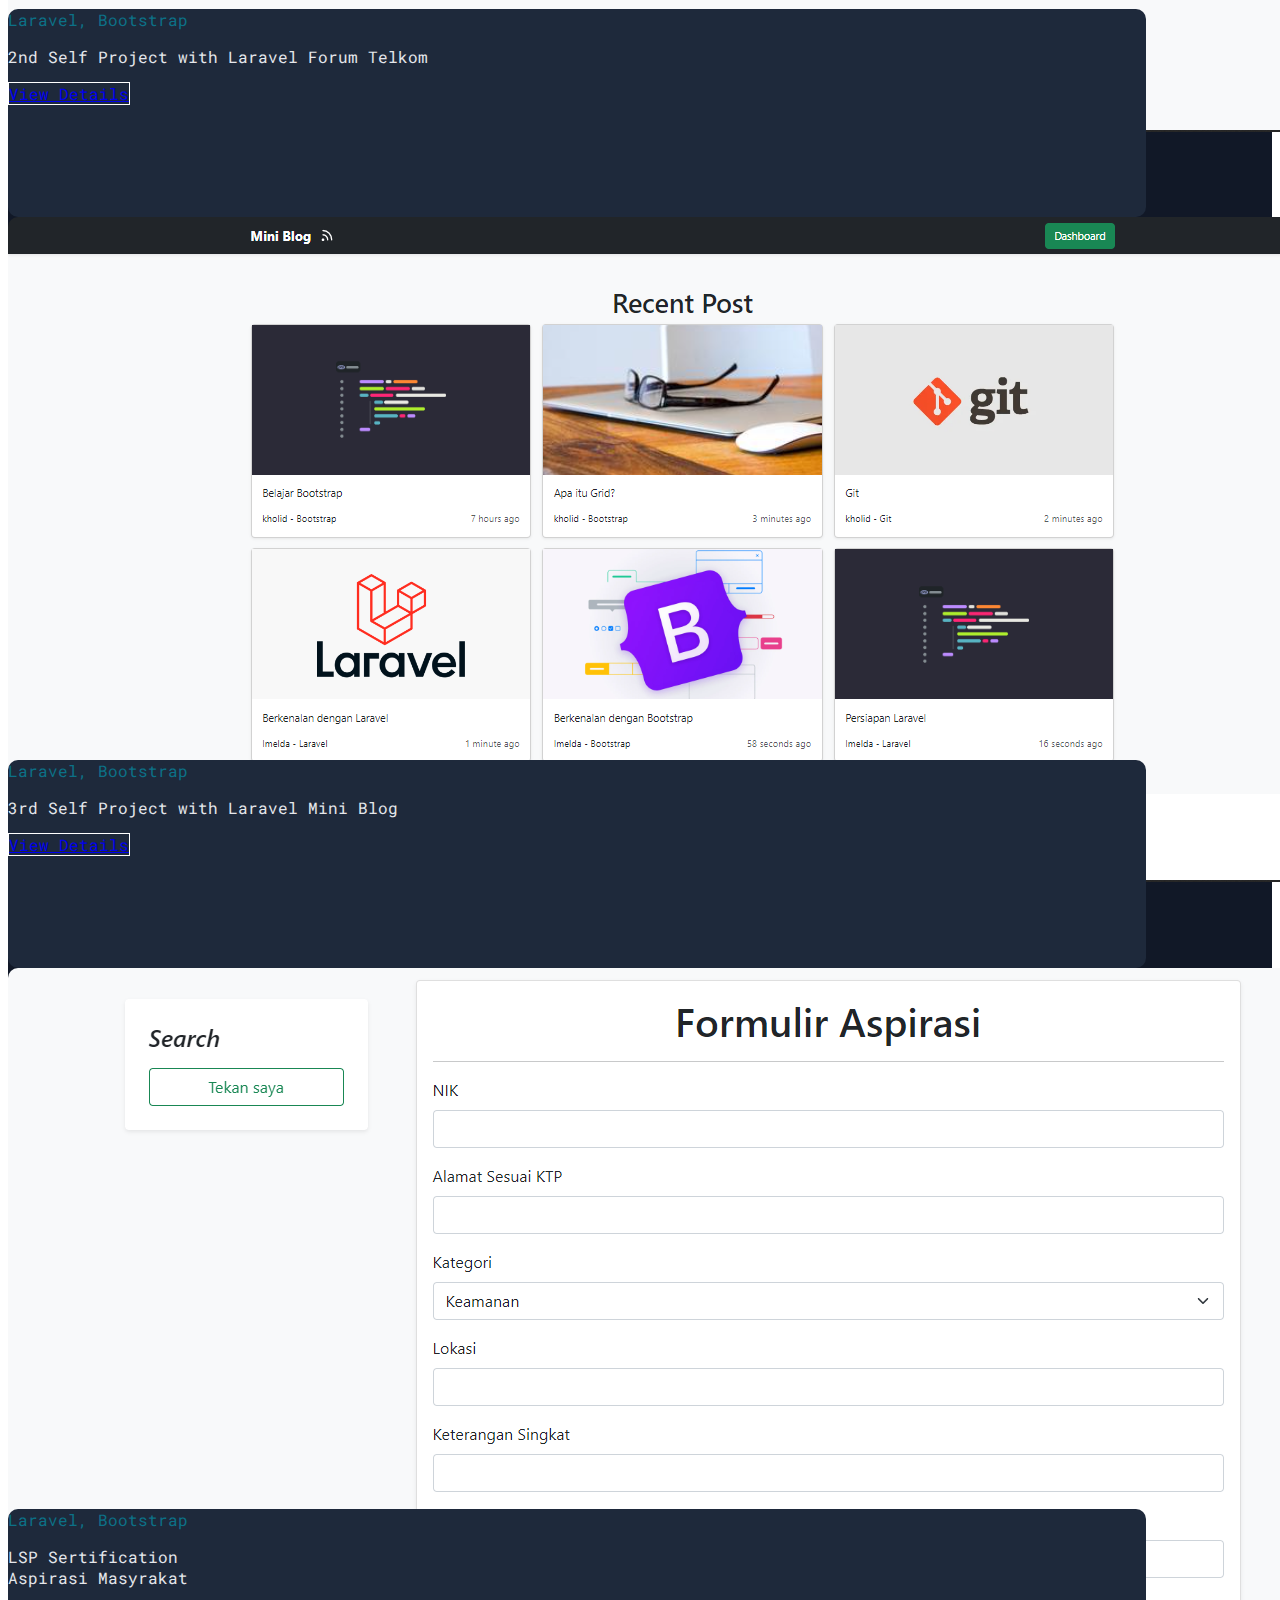
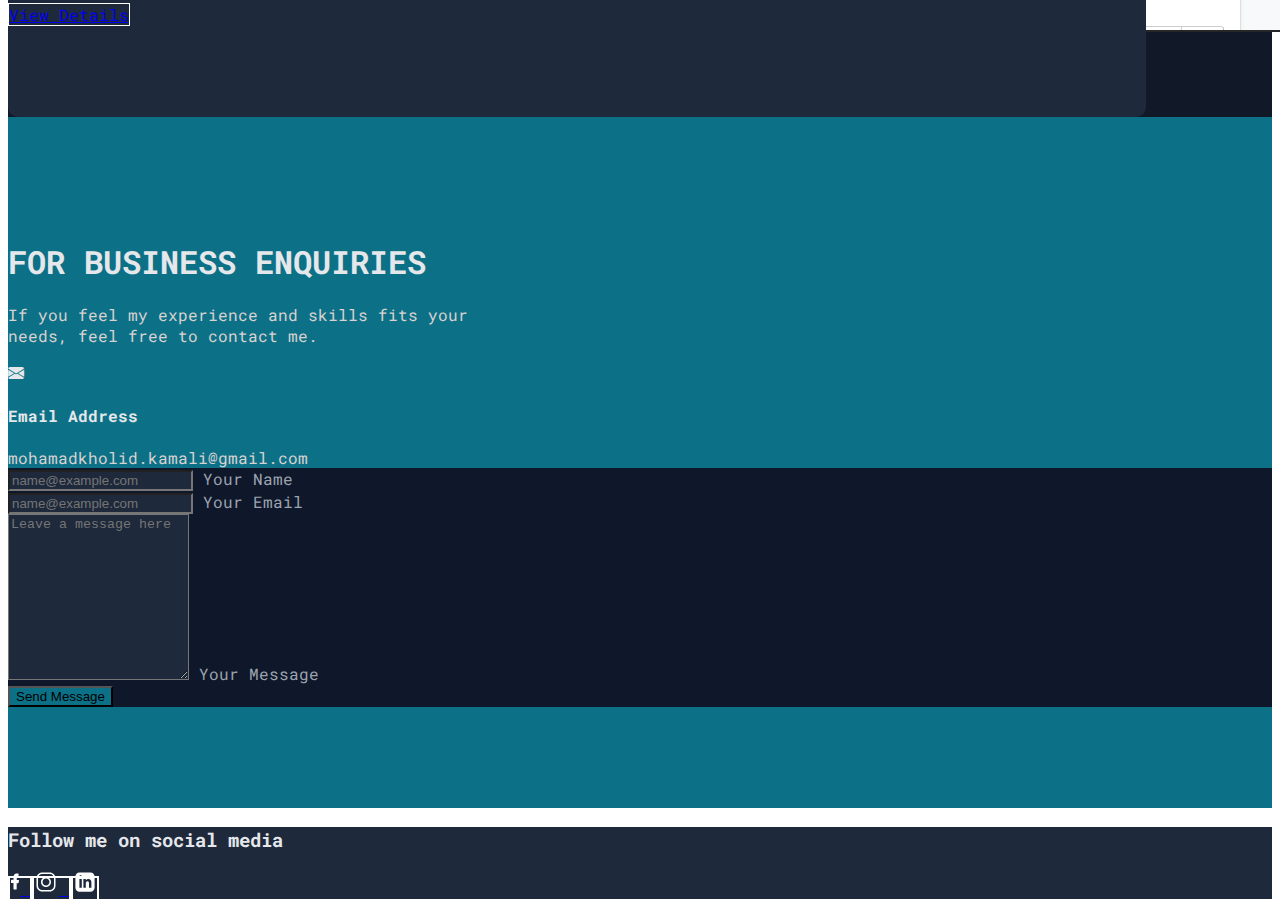
==== commit 21f05d3b: "Add 3rd Project Mini-Blog" ====
--- a/index.html
+++ b/index.html
@@ -73,7 +73,7 @@
                     </div>
                 </div>
                 <div class="col-md-4">
-                    <img src="/img/hero_img.jpg" alt="" class="">
+                    <img src="/img/hero_img.jpg" alt="" class="w-100">
                     <!-- <span id="hero-circle">
                         <svg width="93" height="93" viewBox="0 0 93 93" fill="none" xmlns="http://www.w3.org/2000/svg">
                             <circle cx="2.5" cy="2.5" r="2.5" fill="#3056D3"></circle>
@@ -189,22 +189,12 @@
                     <div class="container">
                         <div class="row">
                             <div class="col-md-4 mb-5">
-                                <a href="https://github.com/mkholidkamali/lsp-aspirasi-masyarakat" target="_blank">
-                                    <img src="/img/aspirasi.png" alt="" class="w-100" id="project-img" style="border-radius: 10px; position: relative; z-index: 1;">
-                                </a>
-                                <div class="mx-auto px-3 pt-4 text-center" style="background-color: #1E293B; border-radius: 10px; width: 90%; height: 13rem; margin-top: -10%; position: relative; z-index: 2;">
-                                    <span style="color: #0C7187;">Laravel, Bootstrap</span>
-                                    <p class="pt-2" style="color: #E5E7EB;">Aspirasi Masyrakat</p>
-                                    <a href="https://github.com/mkholidkamali/lsp-aspirasi-masyarakat" target="_blank" class="btn text-white my-2 px-3 py-2" id="project-button">View Details</a>
-                                </div>
-                            </div>
-                            <div class="col-md-4 mb-5">
                                 <a href="https://github.com/mkholidkamali/project-laravel-todolist" target="_blank">
                                     <img src="/img/todolist.png" class="w-100" id="project-img" style="border-radius: 10px; position: relative; z-index: 1;">
                                 </a>
                                 <div class="mx-auto px-3 pt-4 text-center" style="background-color: #1E293B; border-radius: 10px; width: 90%; height: 13rem; margin-top: -10%; position: relative; z-index: 2;">
                                     <span style="color: #0C7187;">Laravel, Bootstrap</span>
-                                    <p class="pt-2" style="color: #E5E7EB;">Todolist with laravel implementation</p>
+                                    <p class="pt-2" style="color: #E5E7EB;">1st Self Project with Laravel Todolist</p>
                                     <a href="https://github.com/mkholidkamali/project-laravel-todolist" target="_blank" class="btn text-white my-2 px-3 py-2" id="project-button">View Details</a>
                                 </div>
                             </div>
@@ -214,8 +204,28 @@
                                 </a>
                                 <div class="mx-auto px-3 pt-4 text-center" style="background-color: #1E293B; border-radius: 10px; width: 90%; height: 13rem; margin-top: -10%; position: relative; z-index: 2;">
                                     <span style="color: #0C7187;">Laravel, Bootstrap</span>
-                                    <p class="pt-2" style="color: #E5E7EB;">Forum Telkom with laravel implementation</p>
+                                    <p class="pt-2" style="color: #E5E7EB;">2nd Self Project with Laravel Forum Telkom</p>
                                     <a href="https://github.com/mkholidkamali/project-laravel-fortel" target="_blank" class="btn text-white my-2 px-3 py-2" id="project-button">View Details</a>
+                                </div>
+                            </div>
+                            <div class="col-md-4 mb-5">
+                                <a href="https://github.com/mkholidkamali/project-mini-blog" target="_blank">
+                                    <img src="/img/mini-blog.png" alt="" class="w-100" id="project-img" style="border-radius: 10px; position: relative; z-index: 1;">
+                                </a>
+                                <div class="mx-auto px-3 pt-4 text-center" style="background-color: #1E293B; border-radius: 10px; width: 90%; height: 13rem; margin-top: -10%; position: relative; z-index: 2;">
+                                    <span style="color: #0C7187;">Laravel, Bootstrap</span>
+                                    <p class="pt-2" style="color: #E5E7EB;">3rd Self Project with Laravel Mini Blog</p>
+                                    <a href="https://github.com/mkholidkamali/project-mini-blog" target="_blank" class="btn text-white my-2 px-3 py-2" id="project-button">View Details</a>
+                                </div>
+                            </div>
+                            <div class="col-md-4 mb-5">
+                                <a href="https://github.com/mkholidkamali/lsp-aspirasi-masyarakat" target="_blank">
+                                    <img src="/img/aspirasi.png" alt="" class="w-100" id="project-img" style="border-radius: 10px; position: relative; z-index: 1;">
+                                </a>
+                                <div class="mx-auto px-3 pt-4 text-center" style="background-color: #1E293B; border-radius: 10px; width: 90%; height: 13rem; margin-top: -10%; position: relative; z-index: 2;">
+                                    <span style="color: #0C7187;">Laravel, Bootstrap</span>
+                                    <p class="pt-2" style="color: #E5E7EB;">LSP Sertification <br> Aspirasi Masyrakat</p>
+                                    <a href="https://github.com/mkholidkamali/lsp-aspirasi-masyarakat" target="_blank" class="btn text-white my-2 px-3 py-2" id="project-button">View Details</a>
                                 </div>
                             </div>
                         </div>
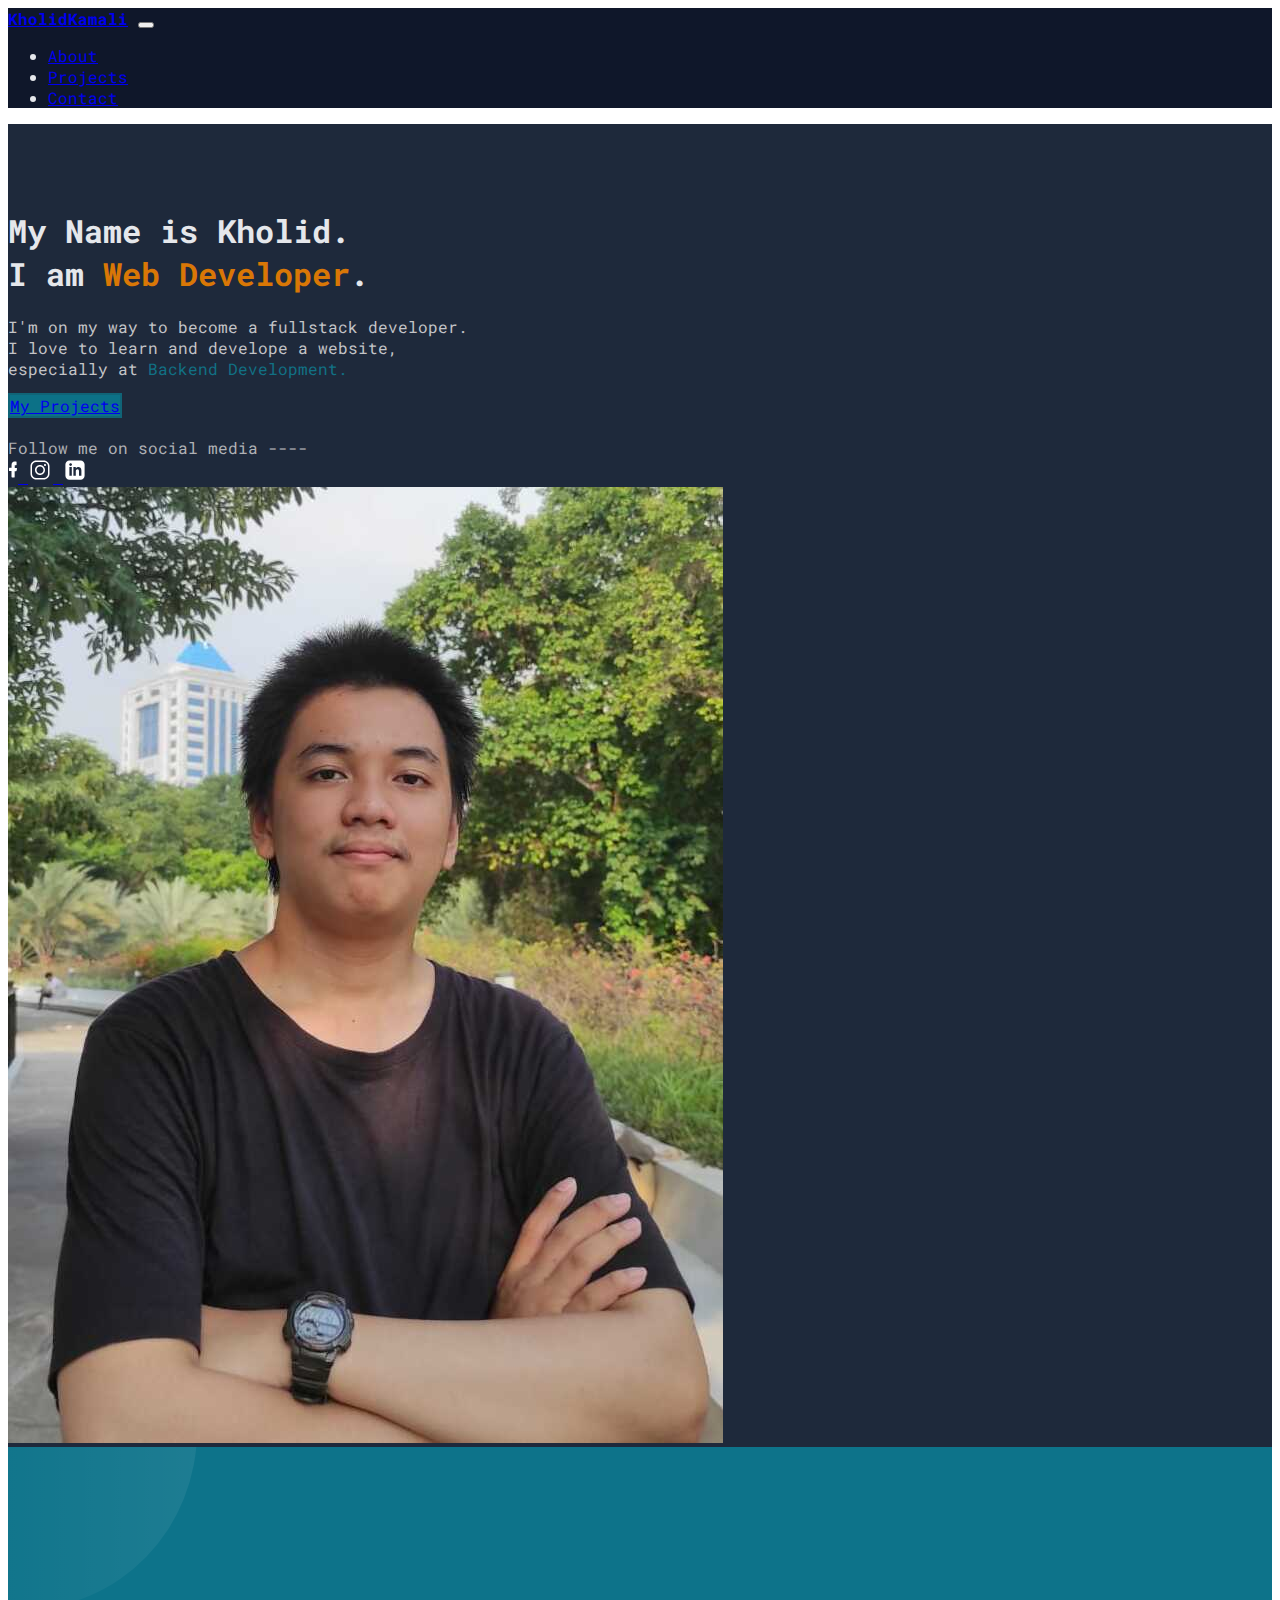
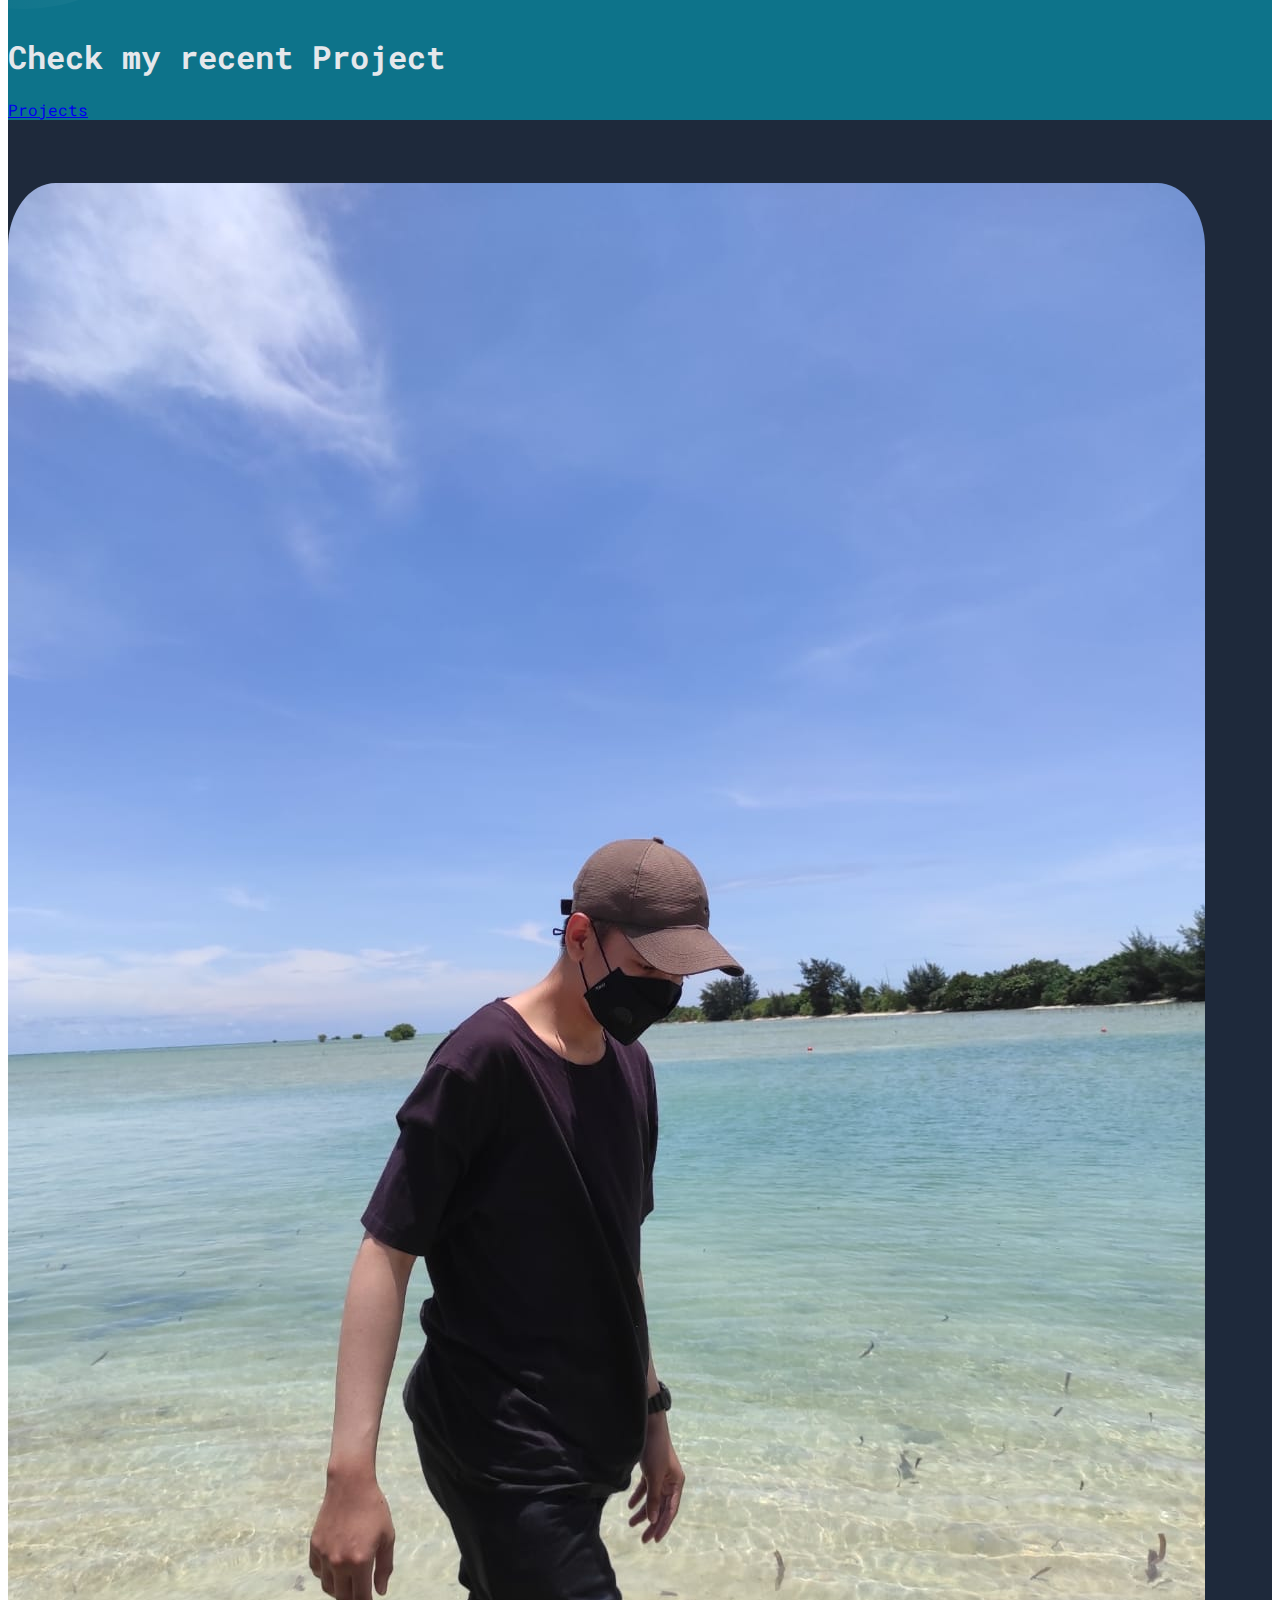
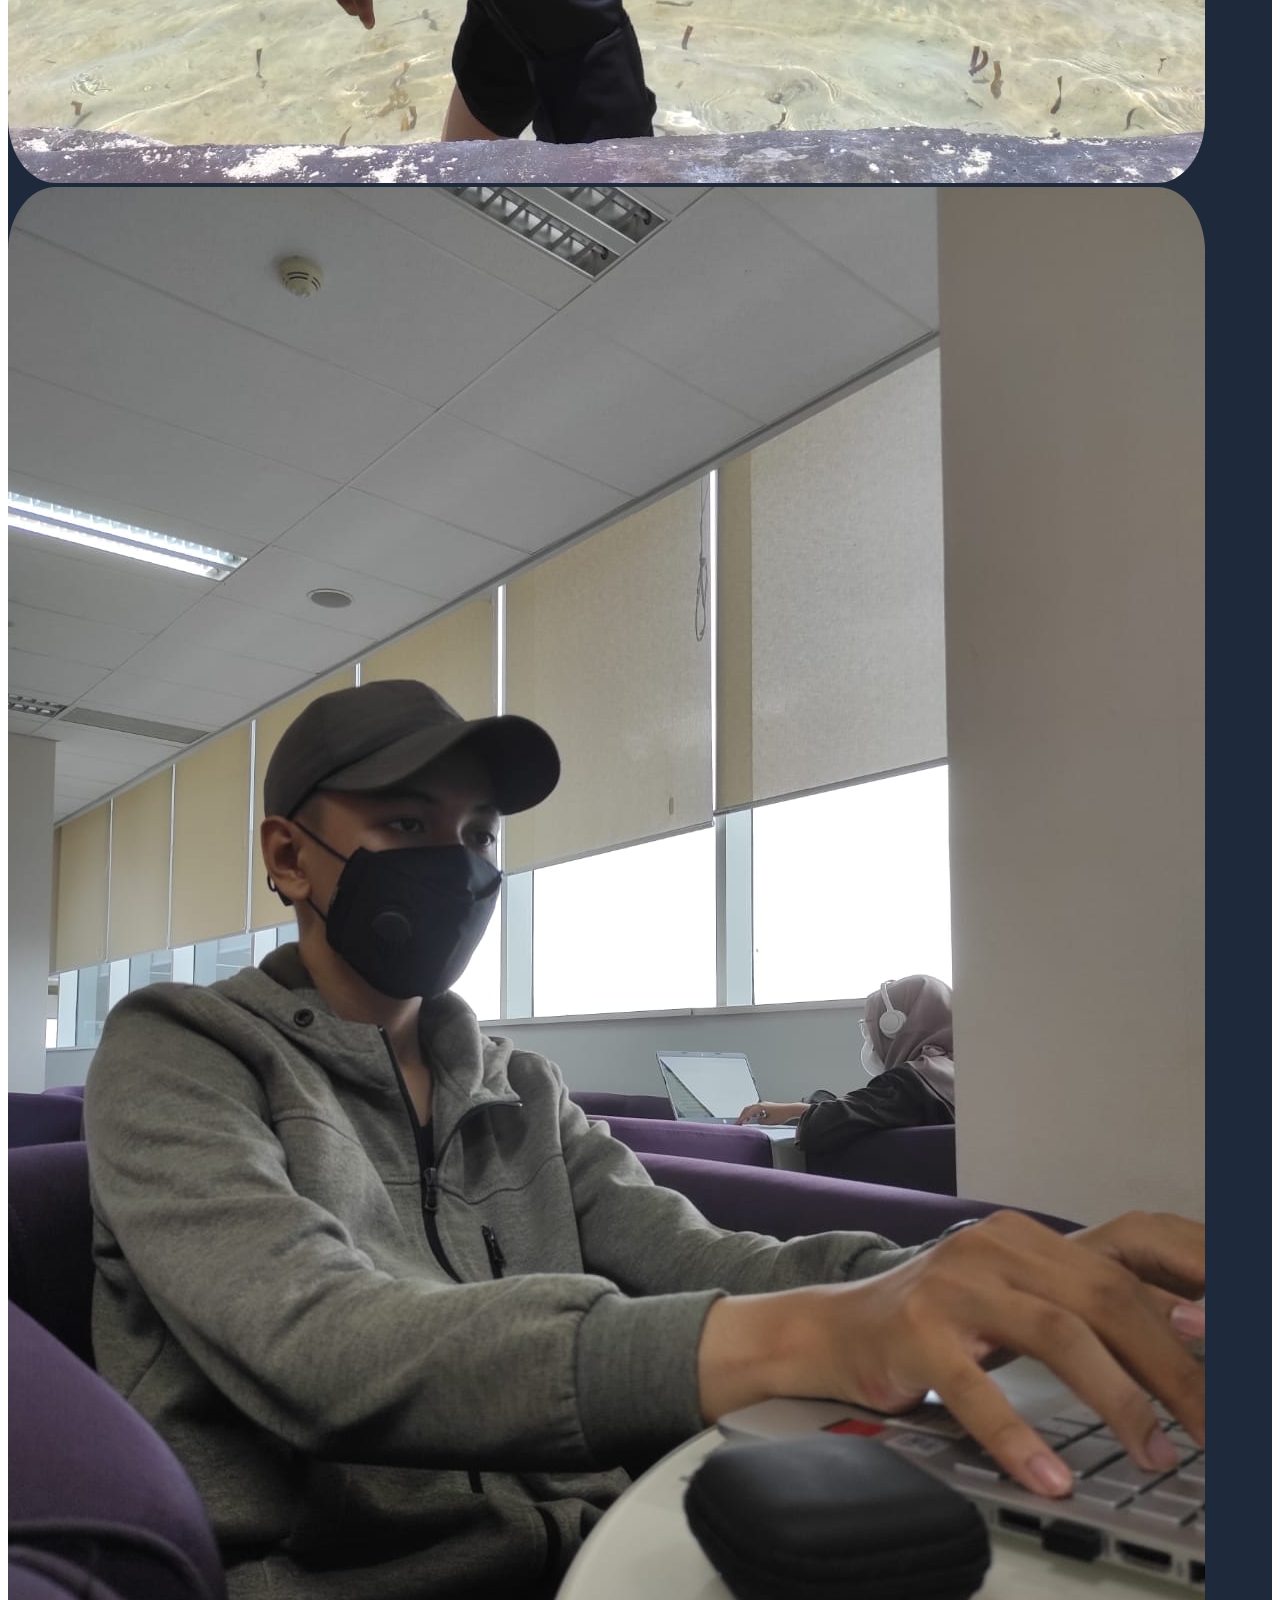
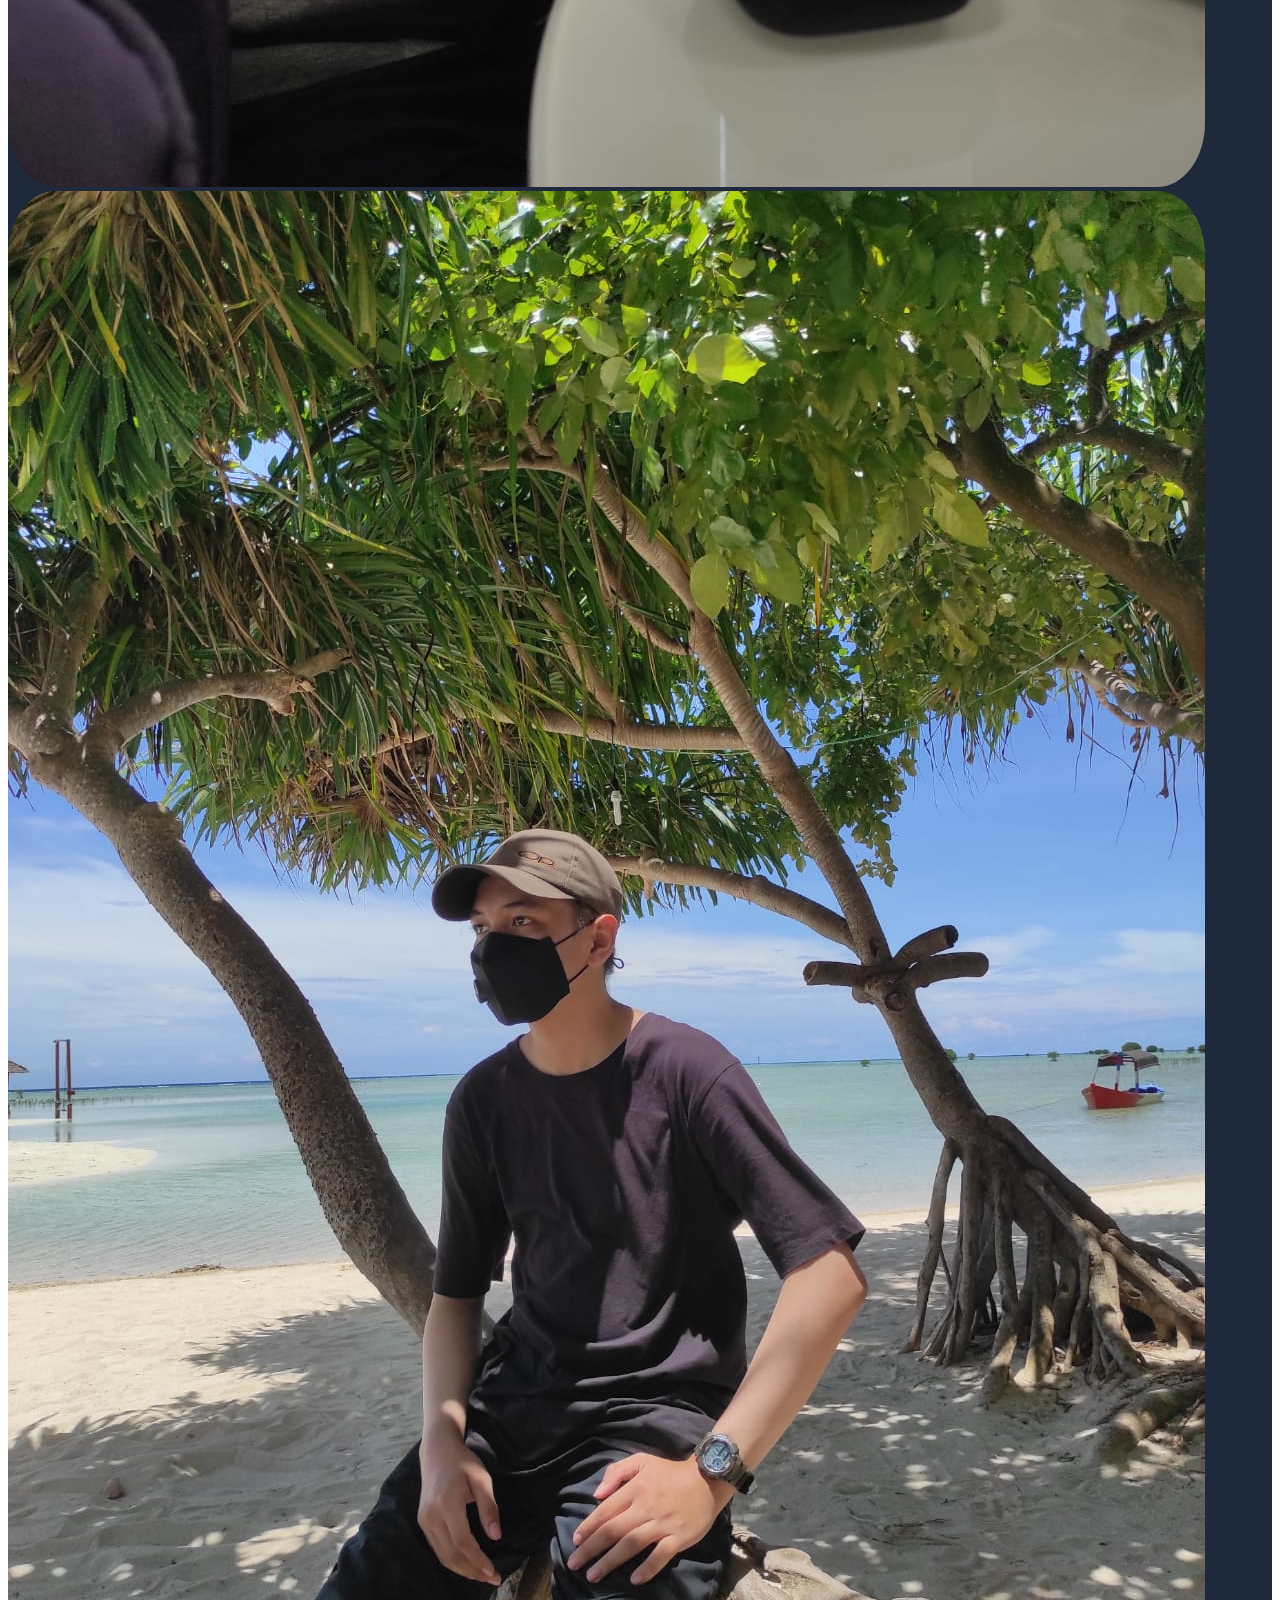
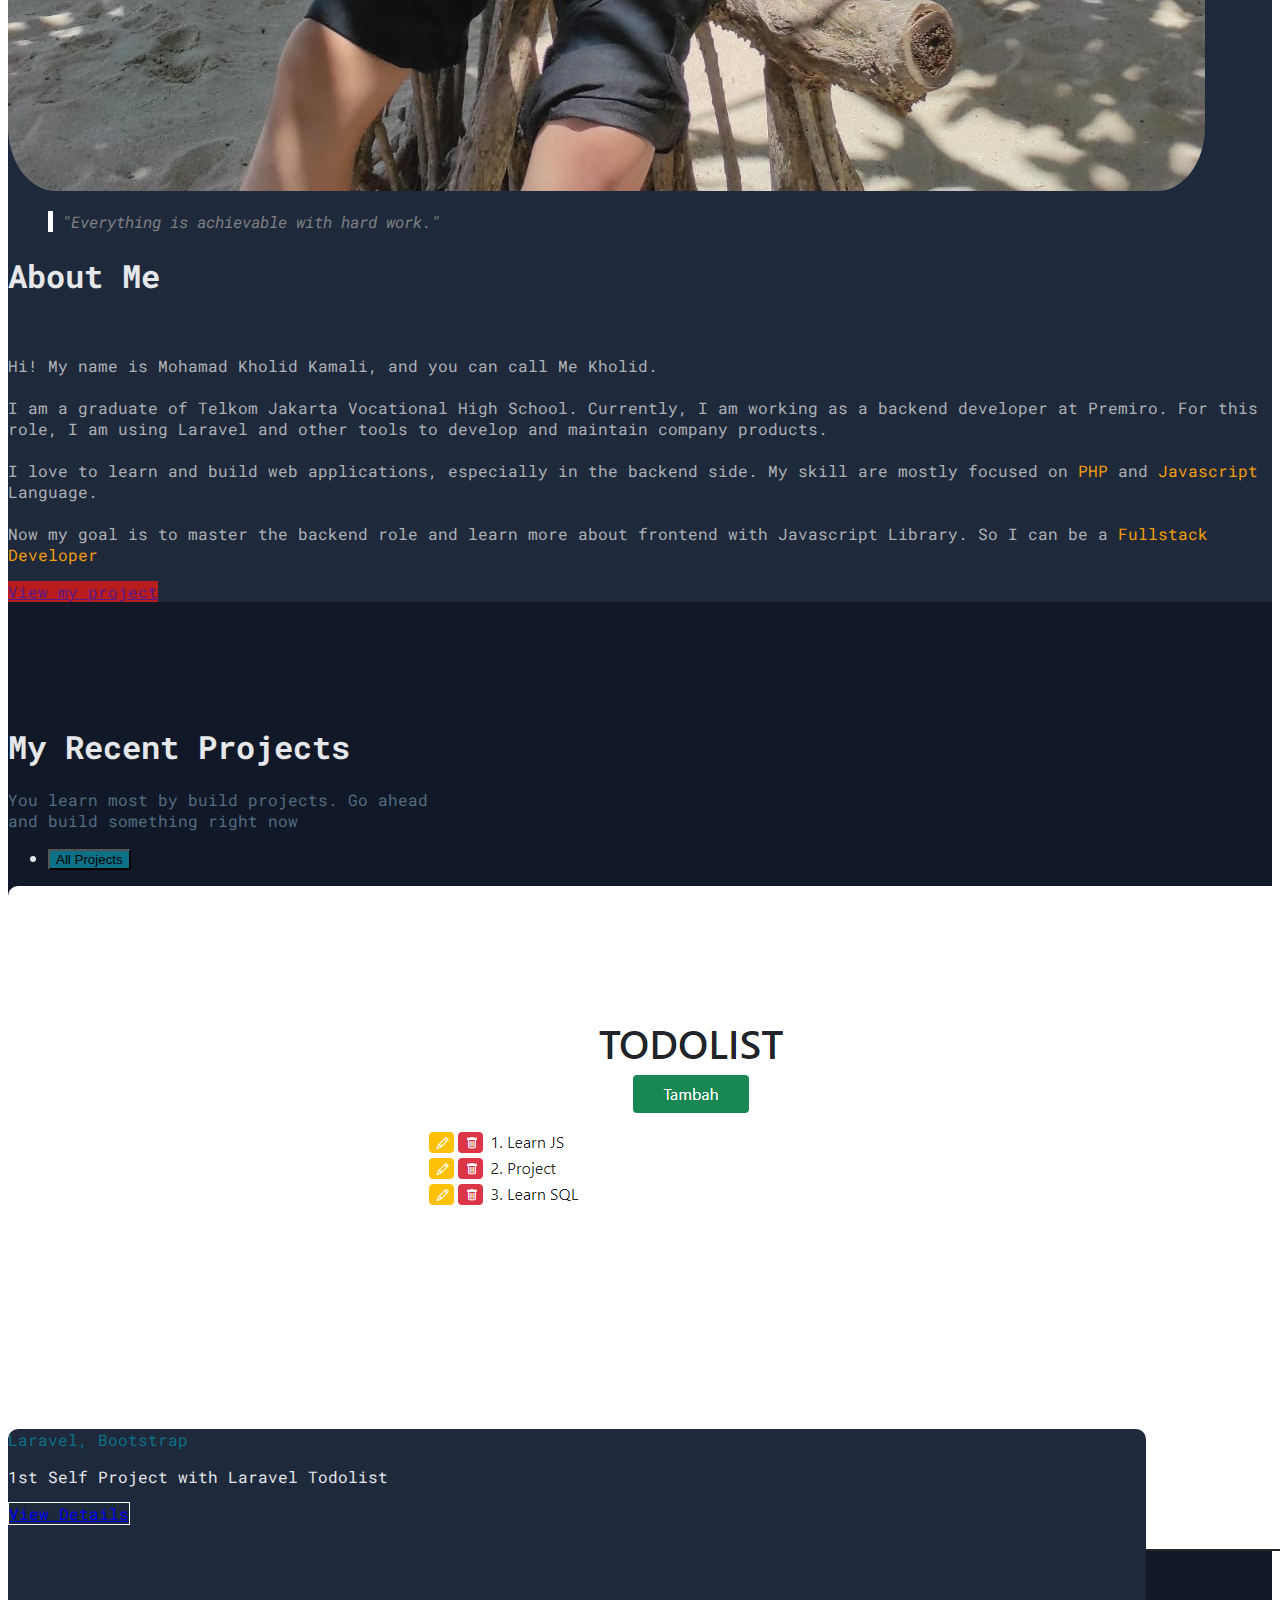
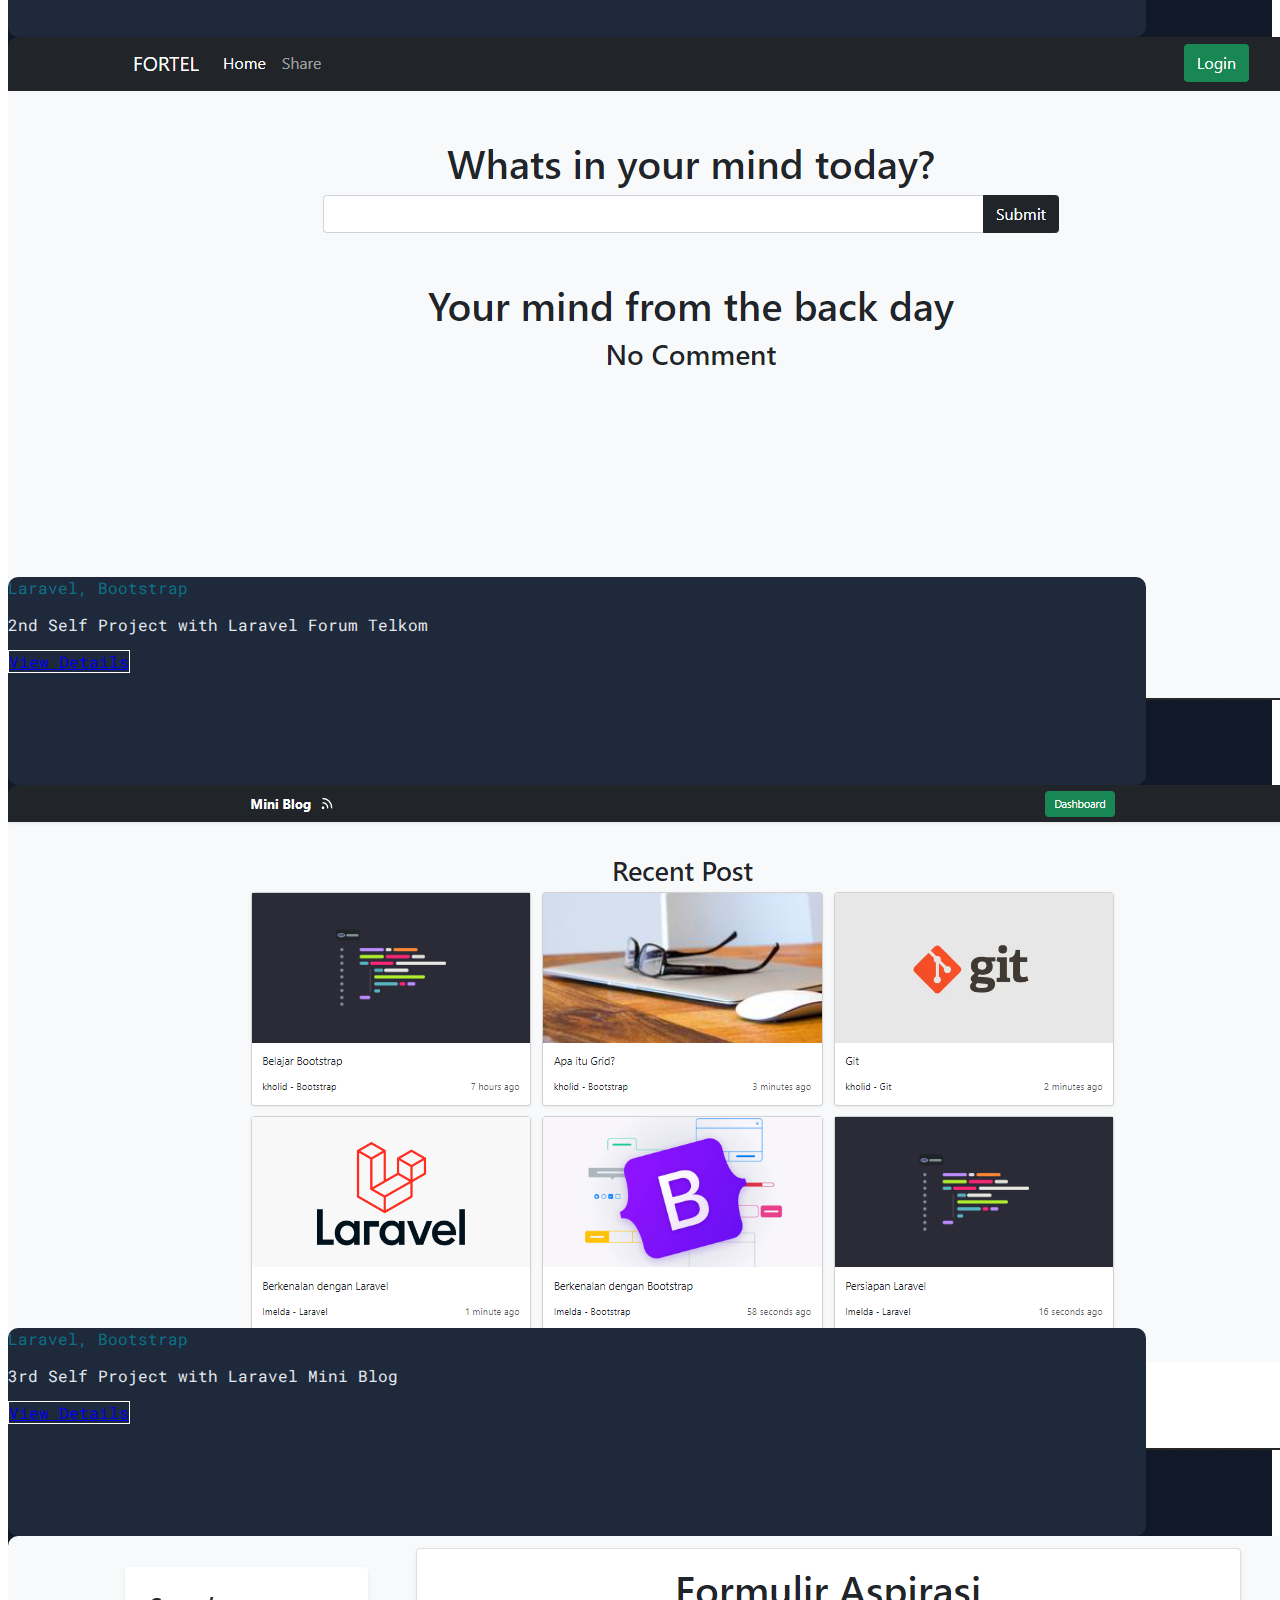
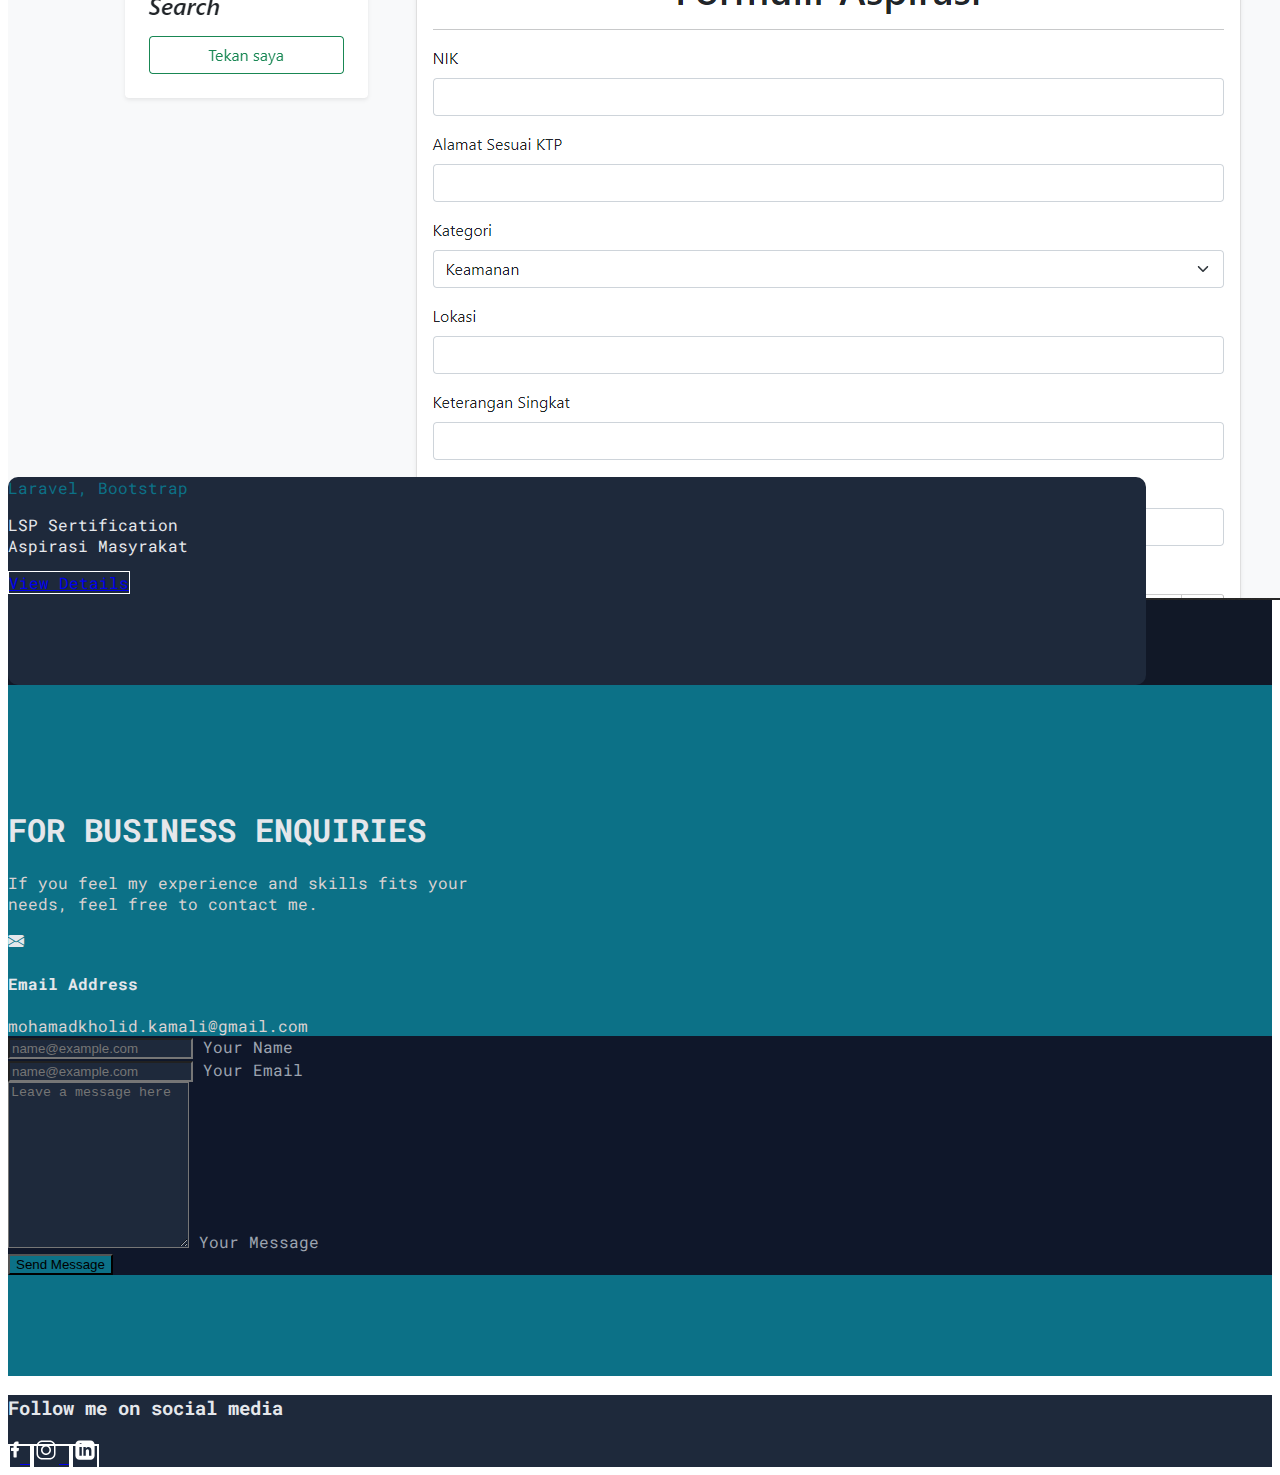
==== commit bac0a6c6: "[Update] Change Picture and About Page" ====
--- a/index.html
+++ b/index.html
@@ -48,7 +48,7 @@
                         I am <span style="color: #D97706;">Web Developer</span>.
                     </h1>
                     <p class="my-4 fs-5" style="color: #c4c4c7;" >
-                        I'm on my way to become a web developer. <br>
+                        I'm on my way to become a fullstack developer. <br>
                         I love to learn and develope a website, <br>
                         especially at <span style="color: #117185;" id="hero-backend">Backend Development.</span>
                     </p>
@@ -73,7 +73,7 @@
                     </div>
                 </div>
                 <div class="col-md-4">
-                    <img src="/img/hero_img.jpg" alt="" class="w-100">
+                    <img src="/img/hero_img.jpeg" alt="" class="w-100 rounded-4">
                     <!-- <span id="hero-circle">
                         <svg width="93" height="93" viewBox="0 0 93 93" fill="none" xmlns="http://www.w3.org/2000/svg">
                             <circle cx="2.5" cy="2.5" r="2.5" fill="#3056D3"></circle>
@@ -101,8 +101,8 @@
                             <circle cx="90.5" cy="46.5" r="2.5" fill="#3056D3"></circle>
                             <circle cx="90.5" cy="68.5" r="2.5" fill="#3056D3"></circle>
                             <circle cx="90.5" cy="90.5" r="2.5" fill="#3056D3"></circle>
-                        </svg>
-                    </span> -->
+                        </svg> -->
+                    </span>
                 </div>
             </div>
         </div>
@@ -155,12 +155,17 @@
                         </blockquote>
                         <h1>About Me</h1> <br>
                         <p style="color: #b0b1b5; font-size:medium">
-                            I have been learning web development from school and internet. <br>
-                            During my school I have learned and created on various types of projects. I am very excited to learn more and more.
+                            Hi! My name is Mohamad Kholid Kamali, and you can call Me Kholid.
                             <br><br>
-                            In 2019 I decided to take a step to work as Web Developer. My skill is mostly focused on 
-                            <span style="color: #F59E0B;">PHP</span> and can work with a few framework.
+
+                            I am a graduate of Telkom Jakarta Vocational High School.
+                            Currently, I am working as a backend developer at Premiro. For this role, I am using Laravel and other tools to develop and maintain company products.
                             <br><br>
+
+                            I love to learn and build web applications, especially in the backend side. My skill are mostly focused on <span style="color: #F59E0B;">PHP</span> and <span style="color: #F59E0B;">Javascript</span> Language.
+                            <br><br>
+
+                            Now my goal is to master the backend role and learn more about frontend with Javascript Library. So I can be a <span style="color: #F59E0B;">Fullstack Developer</span>
                         </p>
                         <a href="" class="btn px-4 py-3 text-white" style="background-color: #B91C1C;">View my project</a>
                     </div>
